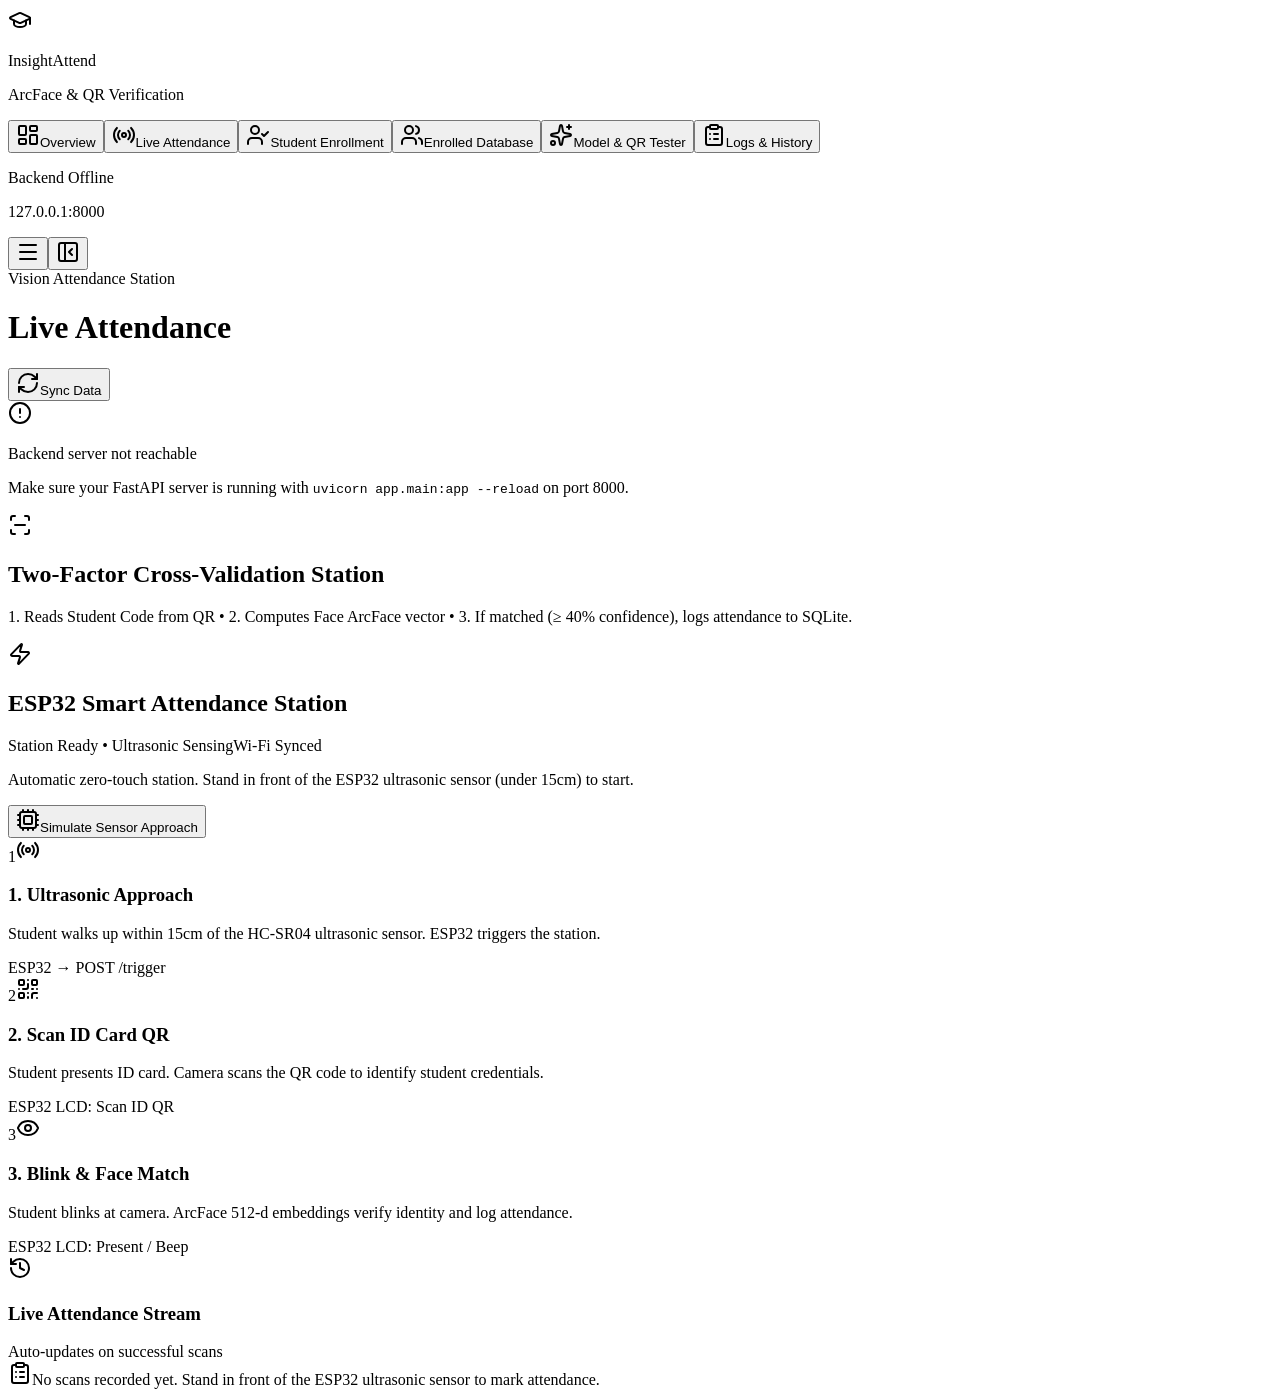
==== frontend/out/index.html @ 5195971c "feat: integrate adaptive EAR blink liveness, static frontend build, and 1-click client setup scripts" ====
<!DOCTYPE html><html lang="en"><head><meta charSet="utf-8"/><meta name="viewport" content="width=device-width, initial-scale=1"/><link rel="stylesheet" href="/_next/static/chunks/2d_xlxrnvyy0e.css" data-precedence="next"/><link rel="preload" as="script" fetchPriority="low" href="/_next/static/chunks/39uw0-oh-87x_.js"/><script src="/_next/static/chunks/0xwbuufmgflyh.js" async=""></script><script src="/_next/static/chunks/267b9cxmtinv3.js" async=""></script><script src="/_next/static/chunks/1gnjqw50-05hw.js" async=""></script><script src="/_next/static/chunks/turbopack-2h3srsbu0m0_3.js" async=""></script><script src="/_next/static/chunks/1vb_dd8q610lu.js" async="" crossorigin=""></script><script src="/_next/static/chunks/2a1bws665mj4n.js" async="" crossorigin=""></script><meta name="theme-color" content="white" media="(prefers-color-scheme: light)"/><meta name="theme-color" content="black" media="(prefers-color-scheme: dark)"/><meta name="color-scheme" content="light dark"/><title>Attendly — Smart Attendance Dashboard</title><meta name="description" content="A live attendance dashboard for connected IoT classroom devices."/><meta name="generator" content="v0.app"/><link rel="icon" href="/icon-light-32x32.png" media="(prefers-color-scheme: light)"/><link rel="icon" href="/icon-dark-32x32.png" media="(prefers-color-scheme: dark)"/><link rel="icon" href="/icon.svg" type="image/svg+xml"/><link rel="apple-touch-icon" href="/apple-icon.png"/><script src="/_next/static/chunks/0cz1d0mv5g_q7.js" noModule=""></script></head><body class="antialiased"><div hidden=""><!--$--><!--/$--></div><main class="min-h-screen bg-background text-foreground flex"><aside class="fixed inset-y-0 left-0 z-30 hidden flex-col border-r border-border bg-card transition-all duration-200 lg:flex w-64"><div class="flex h-20 items-center border-b border-border gap-3 px-6"><div class="flex size-10 shrink-0 items-center justify-center rounded-xl bg-primary text-primary-foreground shadow-sm"><svg xmlns="http://www.w3.org/2000/svg" width="24" height="24" viewBox="0 0 24 24" fill="none" stroke="currentColor" stroke-width="2" stroke-linecap="round" stroke-linejoin="round" class="lucide lucide-graduation-cap size-5" aria-hidden="true"><path d="M21.42 10.922a1 1 0 0 0-.019-1.838L12.83 5.18a2 2 0 0 0-1.66 0L2.6 9.08a1 1 0 0 0 0 1.832l8.57 3.908a2 2 0 0 0 1.66 0z"></path><path d="M22 10v6"></path><path d="M6 12.5V16a6 3 0 0 0 12 0v-3.5"></path></svg></div><div class="overflow-hidden"><p class="font-bold tracking-tight text-base leading-tight">InsightAttend</p><p class="text-[11px] text-muted-foreground font-medium">ArcFace &amp; QR Verification</p></div></div><nav class="flex flex-col gap-1.5 p-3 flex-1 overflow-y-auto" aria-label="Main navigation"><button class="flex items-center gap-3 rounded-lg px-3.5 py-3 text-sm font-medium transition-all  text-muted-foreground hover:bg-muted/80 hover:text-foreground"><svg xmlns="http://www.w3.org/2000/svg" width="24" height="24" viewBox="0 0 24 24" fill="none" stroke="currentColor" stroke-width="2" stroke-linecap="round" stroke-linejoin="round" class="lucide lucide-layout-dashboard size-4 shrink-0" aria-hidden="true"><rect width="7" height="9" x="3" y="3" rx="1"></rect><rect width="7" height="5" x="14" y="3" rx="1"></rect><rect width="7" height="9" x="14" y="12" rx="1"></rect><rect width="7" height="5" x="3" y="16" rx="1"></rect></svg><span>Overview</span></button><button class="flex items-center gap-3 rounded-lg px-3.5 py-3 text-sm font-medium transition-all  bg-primary text-primary-foreground shadow-sm"><svg xmlns="http://www.w3.org/2000/svg" width="24" height="24" viewBox="0 0 24 24" fill="none" stroke="currentColor" stroke-width="2" stroke-linecap="round" stroke-linejoin="round" class="lucide lucide-radio size-4 shrink-0" aria-hidden="true"><path d="M16.247 7.761a6 6 0 0 1 0 8.478"></path><path d="M19.075 4.933a10 10 0 0 1 0 14.134"></path><path d="M4.925 19.067a10 10 0 0 1 0-14.134"></path><path d="M7.753 16.239a6 6 0 0 1 0-8.478"></path><circle cx="12" cy="12" r="2"></circle></svg><span>Live Attendance</span></button><button class="flex items-center gap-3 rounded-lg px-3.5 py-3 text-sm font-medium transition-all  text-muted-foreground hover:bg-muted/80 hover:text-foreground"><svg xmlns="http://www.w3.org/2000/svg" width="24" height="24" viewBox="0 0 24 24" fill="none" stroke="currentColor" stroke-width="2" stroke-linecap="round" stroke-linejoin="round" class="lucide lucide-user-check size-4 shrink-0" aria-hidden="true"><path d="m16 11 2 2 4-4"></path><path d="M16 21v-2a4 4 0 0 0-4-4H6a4 4 0 0 0-4 4v2"></path><circle cx="9" cy="7" r="4"></circle></svg><span>Student Enrollment</span></button><button class="flex items-center gap-3 rounded-lg px-3.5 py-3 text-sm font-medium transition-all  text-muted-foreground hover:bg-muted/80 hover:text-foreground"><svg xmlns="http://www.w3.org/2000/svg" width="24" height="24" viewBox="0 0 24 24" fill="none" stroke="currentColor" stroke-width="2" stroke-linecap="round" stroke-linejoin="round" class="lucide lucide-users size-4 shrink-0" aria-hidden="true"><path d="M16 21v-2a4 4 0 0 0-4-4H6a4 4 0 0 0-4 4v2"></path><path d="M16 3.128a4 4 0 0 1 0 7.744"></path><path d="M22 21v-2a4 4 0 0 0-3-3.87"></path><circle cx="9" cy="7" r="4"></circle></svg><span>Enrolled Database</span></button><button class="flex items-center gap-3 rounded-lg px-3.5 py-3 text-sm font-medium transition-all  text-muted-foreground hover:bg-muted/80 hover:text-foreground"><svg xmlns="http://www.w3.org/2000/svg" width="24" height="24" viewBox="0 0 24 24" fill="none" stroke="currentColor" stroke-width="2" stroke-linecap="round" stroke-linejoin="round" class="lucide lucide-sparkles size-4 shrink-0" aria-hidden="true"><path d="M11.017 2.814a1 1 0 0 1 1.966 0l1.051 5.558a2 2 0 0 0 1.594 1.594l5.558 1.051a1 1 0 0 1 0 1.966l-5.558 1.051a2 2 0 0 0-1.594 1.594l-1.051 5.558a1 1 0 0 1-1.966 0l-1.051-5.558a2 2 0 0 0-1.594-1.594l-5.558-1.051a1 1 0 0 1 0-1.966l5.558-1.051a2 2 0 0 0 1.594-1.594z"></path><path d="M20 2v4"></path><path d="M22 4h-4"></path><circle cx="4" cy="20" r="2"></circle></svg><span>Model &amp; QR Tester</span></button><button class="flex items-center gap-3 rounded-lg px-3.5 py-3 text-sm font-medium transition-all  text-muted-foreground hover:bg-muted/80 hover:text-foreground"><svg xmlns="http://www.w3.org/2000/svg" width="24" height="24" viewBox="0 0 24 24" fill="none" stroke="currentColor" stroke-width="2" stroke-linecap="round" stroke-linejoin="round" class="lucide lucide-clipboard-list size-4 shrink-0" aria-hidden="true"><rect width="8" height="4" x="8" y="2" rx="1" ry="1"></rect><path d="M16 4h2a2 2 0 0 1 2 2v14a2 2 0 0 1-2 2H6a2 2 0 0 1-2-2V6a2 2 0 0 1 2-2h2"></path><path d="M12 11h4"></path><path d="M12 16h4"></path><path d="M8 11h.01"></path><path d="M8 16h.01"></path></svg><span>Logs &amp; History</span></button></nav><div class="p-3 border-t border-border mt-auto flex flex-col gap-3"><div class="flex items-center gap-3 px-2 py-1"><div class="size-2.5 rounded-full bg-rose-500"></div><div class="text-xs"><p class="font-semibold">Backend Offline</p><p class="text-muted-foreground text-[10px]">127.0.0.1:8000</p></div></div></div></aside><div class="flex-1 flex flex-col min-w-0 transition-all duration-200 lg:pl-64"><header class="sticky top-0 z-20 flex h-20 items-center justify-between border-b border-border bg-background/90 px-5 backdrop-blur-md md:px-8"><div class="flex items-center gap-3"><button class="lg:hidden p-2 rounded-md hover:bg-muted" aria-label="Open menu"><svg xmlns="http://www.w3.org/2000/svg" width="24" height="24" viewBox="0 0 24 24" fill="none" stroke="currentColor" stroke-width="2" stroke-linecap="round" stroke-linejoin="round" class="lucide lucide-menu size-5" aria-hidden="true"><path d="M4 5h16"></path><path d="M4 12h16"></path><path d="M4 19h16"></path></svg></button><button class="hidden lg:inline-flex p-2 rounded-md text-muted-foreground hover:text-foreground hover:bg-muted" aria-label="Collapse sidebar"><svg xmlns="http://www.w3.org/2000/svg" width="24" height="24" viewBox="0 0 24 24" fill="none" stroke="currentColor" stroke-width="2" stroke-linecap="round" stroke-linejoin="round" class="lucide lucide-panel-left-close size-5" aria-hidden="true"><rect width="18" height="18" x="3" y="3" rx="2"></rect><path d="M9 3v18"></path><path d="m16 15-3-3 3-3"></path></svg></button><div><span class="text-[11px] font-semibold uppercase tracking-wider text-muted-foreground">Vision Attendance Station</span><h1 class="text-lg font-bold tracking-tight">Live Attendance</h1></div></div><div class="flex items-center gap-3"><button class="inline-flex items-center gap-2 rounded-lg border border-border bg-card px-3.5 py-2 text-xs font-medium text-foreground shadow-sm hover:bg-muted transition-colors disabled:opacity-50"><svg xmlns="http://www.w3.org/2000/svg" width="24" height="24" viewBox="0 0 24 24" fill="none" stroke="currentColor" stroke-width="2" stroke-linecap="round" stroke-linejoin="round" class="lucide lucide-refresh-cw size-3.5" aria-hidden="true"><path d="M3 12a9 9 0 0 1 9-9 9.75 9.75 0 0 1 6.74 2.74L21 8"></path><path d="M21 3v5h-5"></path><path d="M21 12a9 9 0 0 1-9 9 9.75 9.75 0 0 1-6.74-2.74L3 16"></path><path d="M8 16H3v5"></path></svg><span class="hidden sm:inline">Sync Data</span></button></div></header><div class="p-5 md:p-8 max-w-7xl w-full mx-auto space-y-6"><div class="rounded-xl border border-amber-500/30 bg-amber-500/10 p-4 text-amber-900 dark:text-amber-200 flex items-start gap-3"><svg xmlns="http://www.w3.org/2000/svg" width="24" height="24" viewBox="0 0 24 24" fill="none" stroke="currentColor" stroke-width="2" stroke-linecap="round" stroke-linejoin="round" class="lucide lucide-circle-alert size-5 shrink-0 mt-0.5" aria-hidden="true"><circle cx="12" cy="12" r="10"></circle><line x1="12" x2="12" y1="8" y2="12"></line><line x1="12" x2="12.01" y1="16" y2="16"></line></svg><div class="text-sm"><p class="font-semibold">Backend server not reachable</p><p class="text-xs mt-1 text-muted-foreground">Make sure your FastAPI server is running with <code class="font-mono bg-muted/60 px-1 py-0.5 rounded">uvicorn app.main:app --reload</code> on port 8000.</p></div></div><div class="space-y-6"><div class="rounded-2xl border border-primary/20 bg-primary/5 p-4 flex items-center justify-between gap-4"><div class="flex items-center gap-3"><div class="flex size-9 shrink-0 items-center justify-center rounded-xl bg-primary text-primary-foreground"><svg xmlns="http://www.w3.org/2000/svg" width="24" height="24" viewBox="0 0 24 24" fill="none" stroke="currentColor" stroke-width="2" stroke-linecap="round" stroke-linejoin="round" class="lucide lucide-scan-line size-5" aria-hidden="true"><path d="M3 7V5a2 2 0 0 1 2-2h2"></path><path d="M17 3h2a2 2 0 0 1 2 2v2"></path><path d="M21 17v2a2 2 0 0 1-2 2h-2"></path><path d="M7 21H5a2 2 0 0 1-2-2v-2"></path><path d="M7 12h10"></path></svg></div><div><h2 class="text-sm font-bold">Two-Factor Cross-Validation Station</h2><p class="text-xs text-muted-foreground">1. Reads Student Code from QR • 2. Computes Face ArcFace vector • 3. If matched (≥ 40% confidence), logs attendance to SQLite.</p></div></div></div><div class="space-y-6"><div class="rounded-3xl border transition-all duration-300 overflow-hidden border-border bg-card/80 shadow-md backdrop-blur-sm"><div class="p-6 border-b border-border/70 flex flex-col md:flex-row md:items-center justify-between gap-4"><div class="flex items-center gap-3.5"><div class="flex size-12 shrink-0 items-center justify-center rounded-2xl transition-all shadow-md bg-primary/10 text-primary"><svg xmlns="http://www.w3.org/2000/svg" width="24" height="24" viewBox="0 0 24 24" fill="none" stroke="currentColor" stroke-width="2" stroke-linecap="round" stroke-linejoin="round" class="lucide lucide-zap size-6 text-primary" aria-hidden="true"><path d="M4 14a1 1 0 0 1-.78-1.63l9.9-10.2a.5.5 0 0 1 .86.46l-1.92 6.02A1 1 0 0 0 13 10h7a1 1 0 0 1 .78 1.63l-9.9 10.2a.5.5 0 0 1-.86-.46l1.92-6.02A1 1 0 0 0 11 14z"></path></svg></div><div><div class="flex flex-wrap items-center gap-2"><h2 class="text-base font-bold tracking-tight text-foreground">ESP32 Smart Attendance Station</h2><span class="inline-flex items-center gap-1.5 px-2.5 py-0.5 rounded-full text-[11px] font-semibold border transition-all bg-emerald-500/10 text-emerald-600 dark:text-emerald-400 border-emerald-500/20"><span class="size-2 rounded-full bg-emerald-500"></span>Station Ready • Ultrasonic Sensing</span><span class="inline-flex items-center gap-1 px-2 py-0.5 rounded-full text-[10px] font-medium bg-muted text-muted-foreground border border-border"><span class="size-1.5 rounded-full bg-emerald-500"></span>Wi-Fi Synced</span></div><p class="text-xs text-muted-foreground mt-1">Automatic zero-touch station. Stand in front of the ESP32 ultrasonic sensor (under 15cm) to start.</p></div></div><div class="flex items-center gap-2.5 self-start md:self-center"><button type="button" class="inline-flex items-center gap-2 rounded-xl bg-primary text-primary-foreground hover:bg-primary/90 px-4 py-2 text-xs font-semibold shadow-md transition-all disabled:opacity-50 cursor-pointer" title="Test the entire hardware-triggered flow without physical hardware"><svg xmlns="http://www.w3.org/2000/svg" width="24" height="24" viewBox="0 0 24 24" fill="none" stroke="currentColor" stroke-width="2" stroke-linecap="round" stroke-linejoin="round" class="lucide lucide-cpu size-3.5" aria-hidden="true"><path d="M12 20v2"></path><path d="M12 2v2"></path><path d="M17 20v2"></path><path d="M17 2v2"></path><path d="M2 12h2"></path><path d="M2 17h2"></path><path d="M2 7h2"></path><path d="M20 12h2"></path><path d="M20 17h2"></path><path d="M20 7h2"></path><path d="M7 20v2"></path><path d="M7 2v2"></path><rect x="4" y="4" width="16" height="16" rx="2"></rect><rect x="8" y="8" width="8" height="8" rx="1"></rect></svg>Simulate Sensor Approach</button></div></div><div class="p-6 space-y-6"><div class="grid grid-cols-1 md:grid-cols-3 gap-4"><div class="rounded-2xl border border-border/80 bg-background/50 p-4.5 flex flex-col justify-between space-y-3 hover:border-primary/40 transition-colors"><div class="flex items-center justify-between"><span class="size-7 rounded-xl bg-primary/10 text-primary font-bold text-xs flex items-center justify-center">1</span><svg xmlns="http://www.w3.org/2000/svg" width="24" height="24" viewBox="0 0 24 24" fill="none" stroke="currentColor" stroke-width="2" stroke-linecap="round" stroke-linejoin="round" class="lucide lucide-radio size-4 text-muted-foreground" aria-hidden="true"><path d="M16.247 7.761a6 6 0 0 1 0 8.478"></path><path d="M19.075 4.933a10 10 0 0 1 0 14.134"></path><path d="M4.925 19.067a10 10 0 0 1 0-14.134"></path><path d="M7.753 16.239a6 6 0 0 1 0-8.478"></path><circle cx="12" cy="12" r="2"></circle></svg></div><div><h3 class="font-bold text-sm text-foreground">1. Ultrasonic Approach</h3><p class="text-xs text-muted-foreground mt-1 leading-relaxed">Student walks up within 15cm of the HC-SR04 ultrasonic sensor. ESP32 triggers the station.</p></div><div class="text-[11px] font-mono text-muted-foreground pt-1 border-t border-border/50">ESP32 → POST /trigger</div></div><div class="rounded-2xl border border-border/80 bg-background/50 p-4.5 flex flex-col justify-between space-y-3 hover:border-amber-500/40 transition-colors"><div class="flex items-center justify-between"><span class="size-7 rounded-xl bg-amber-500/15 text-amber-600 dark:text-amber-400 font-bold text-xs flex items-center justify-center">2</span><svg xmlns="http://www.w3.org/2000/svg" width="24" height="24" viewBox="0 0 24 24" fill="none" stroke="currentColor" stroke-width="2" stroke-linecap="round" stroke-linejoin="round" class="lucide lucide-qr-code size-4 text-muted-foreground" aria-hidden="true"><rect width="5" height="5" x="3" y="3" rx="1"></rect><rect width="5" height="5" x="16" y="3" rx="1"></rect><rect width="5" height="5" x="3" y="16" rx="1"></rect><path d="M21 16h-3a2 2 0 0 0-2 2v3"></path><path d="M21 21v.01"></path><path d="M12 7v3a2 2 0 0 1-2 2H7"></path><path d="M3 12h.01"></path><path d="M12 3h.01"></path><path d="M12 16v.01"></path><path d="M16 12h1"></path><path d="M21 12v.01"></path><path d="M12 21v-1"></path></svg></div><div><h3 class="font-bold text-sm text-foreground">2. Scan ID Card QR</h3><p class="text-xs text-muted-foreground mt-1 leading-relaxed">Student presents ID card. Camera scans the QR code to identify student credentials.</p></div><div class="text-[11px] font-mono text-muted-foreground pt-1 border-t border-border/50">ESP32 LCD: Scan ID QR</div></div><div class="rounded-2xl border border-border/80 bg-background/50 p-4.5 flex flex-col justify-between space-y-3 hover:border-sky-500/40 transition-colors"><div class="flex items-center justify-between"><span class="size-7 rounded-xl bg-sky-500/15 text-sky-600 dark:text-sky-400 font-bold text-xs flex items-center justify-center">3</span><svg xmlns="http://www.w3.org/2000/svg" width="24" height="24" viewBox="0 0 24 24" fill="none" stroke="currentColor" stroke-width="2" stroke-linecap="round" stroke-linejoin="round" class="lucide lucide-eye size-4 text-muted-foreground" aria-hidden="true"><path d="M2.062 12.348a1 1 0 0 1 0-.696 10.75 10.75 0 0 1 19.876 0 1 1 0 0 1 0 .696 10.75 10.75 0 0 1-19.876 0"></path><circle cx="12" cy="12" r="3"></circle></svg></div><div><h3 class="font-bold text-sm text-foreground">3. Blink &amp; Face Match</h3><p class="text-xs text-muted-foreground mt-1 leading-relaxed">Student blinks at camera. ArcFace 512-d embeddings verify identity and log attendance.</p></div><div class="text-[11px] font-mono text-muted-foreground pt-1 border-t border-border/50">ESP32 LCD: Present / Beep</div></div></div></div></div></div><div class="rounded-2xl border border-border bg-card p-5 shadow-sm space-y-4"><div class="flex items-center justify-between border-b border-border pb-3"><div class="flex items-center gap-2"><svg xmlns="http://www.w3.org/2000/svg" width="24" height="24" viewBox="0 0 24 24" fill="none" stroke="currentColor" stroke-width="2" stroke-linecap="round" stroke-linejoin="round" class="lucide lucide-history size-4 text-primary" aria-hidden="true"><path d="M3 12a9 9 0 1 0 9-9 9.75 9.75 0 0 0-6.74 2.74L3 8"></path><path d="M3 3v5h5"></path><path d="M12 7v5l4 2"></path></svg><h3 class="font-bold text-base">Live Attendance Stream</h3></div><span class="text-xs text-muted-foreground">Auto-updates on successful scans</span></div><div class="py-8 text-center text-sm text-muted-foreground"><svg xmlns="http://www.w3.org/2000/svg" width="24" height="24" viewBox="0 0 24 24" fill="none" stroke="currentColor" stroke-width="2" stroke-linecap="round" stroke-linejoin="round" class="lucide lucide-clipboard-list size-8 mx-auto mb-2 opacity-30" aria-hidden="true"><rect width="8" height="4" x="8" y="2" rx="1" ry="1"></rect><path d="M16 4h2a2 2 0 0 1 2 2v14a2 2 0 0 1-2 2H6a2 2 0 0 1-2-2V6a2 2 0 0 1 2-2h2"></path><path d="M12 11h4"></path><path d="M12 16h4"></path><path d="M8 11h.01"></path><path d="M8 16h.01"></path></svg>No scans recorded yet. Stand in front of the ESP32 ultrasonic sensor to mark attendance.</div></div></div></div></div></main><!--$--><!--/$--><!--$!--><template data-dgst="BAILOUT_TO_CLIENT_SIDE_RENDERING"></template><!--/$--><script src="/_next/static/chunks/39uw0-oh-87x_.js" id="_R_" async=""></script><script>(self.__next_f=self.__next_f||[]).push([0])</script><script>self.__next_f.push([1,"1:\"$Sreact.fragment\"\n2:I[32313,[\"/_next/static/chunks/1vb_dd8q610lu.js\"],\"default\"]\n3:I[80883,[\"/_next/static/chunks/1vb_dd8q610lu.js\"],\"default\"]\n4:I[21118,[\"/_next/static/chunks/1vb_dd8q610lu.js\"],\"Analytics\"]\n5:I[75896,[\"/_next/static/chunks/1vb_dd8q610lu.js\"],\"ClientPageRoot\"]\n6:I[31713,[\"/_next/static/chunks/1vb_dd8q610lu.js\",\"/_next/static/chunks/2a1bws665mj4n.js\"],\"default\"]\n9:I[12470,[\"/_next/static/chunks/1vb_dd8q610lu.js\"],\"OutletBoundary\"]\na:\"$Sreact.suspense\"\nc:I[12470,[\"/_next/static/chunks/1vb_dd8q610lu.js\"],\"ViewportBoundary\"]\ne:I[12470,[\"/_next/static/chunks/1vb_dd8q610lu.js\"],\"MetadataBoundary\"]\n10:I[8897,[\"/_next/static/chunks/1vb_dd8q610lu.js\"],\"default\",1]\n:HL[\"/_next/static/chunks/2d_xlxrnvyy0e.css\",\"style\"]\n0:{\"P\":null,\"c\":[\"\",\"\"],\"q\":\"\",\"i\":false,\"f\":[[[\"\",{\"children\":[\"__PAGE__\",{},\"$undefined\",\"$undefined\",4608]},\"$undefined\",\"$undefined\",4624],[[\"$\",\"$1\",\"c\",{\"children\":[[[\"$\",\"link\",\"0\",{\"rel\":\"stylesheet\",\"href\":\"/_next/static/chunks/2d_xlxrnvyy0e.css\",\"precedence\":\"next\",\"crossOrigin\":\"$undefined\",\"nonce\":\"$undefined\"}],[\"$\",\"script\",\"script-0\",{\"src\":\"/_next/static/chunks/1vb_dd8q610lu.js\",\"async\":true,\"nonce\":\"$undefined\"}]],[\"$\",\"html\",null,{\"lang\":\"en\",\"children\":[\"$\",\"body\",null,{\"className\":\"antialiased\",\"children\":[[\"$\",\"$L2\",null,{\"parallelRouterKey\":\"children\",\"error\":\"$undefined\",\"errorStyles\":\"$undefined\",\"errorScripts\":\"$undefined\",\"template\":[\"$\",\"$L3\",null,{}],\"templateStyles\":\"$undefined\",\"templateScripts\":\"$undefined\",\"notFound\":[[[\"$\",\"title\",null,{\"children\":\"404: This page could not be found.\"}],[\"$\",\"div\",null,{\"style\":{\"fontFamily\":\"system-ui,\\\"Segoe UI\\\",Roboto,Helvetica,Arial,sans-serif,\\\"Apple Color Emoji\\\",\\\"Segoe UI Emoji\\\"\",\"height\":\"100vh\",\"textAlign\":\"center\",\"display\":\"flex\",\"flexDirection\":\"column\",\"alignItems\":\"center\",\"justifyContent\":\"center\"},\"children\":[\"$\",\"div\",null,{\"children\":[[\"$\",\"style\",null,{\"dangerouslySetInnerHTML\":{\"__html\":\"body{color:#000;background:#fff;margin:0}.next-error-h1{border-right:1px solid rgba(0,0,0,.3)}@media (prefers-color-scheme:dark){body{color:#fff;background:#000}.next-error-h1{border-right:1px solid rgba(255,255,255,.3)}}\"}}],[\"$\",\"h1\",null,{\"className\":\"next-error-h1\",\"style\":{\"display\":\"inline-block\",\"margin\":\"0 20px 0 0\",\"padding\":\"0 23px 0 0\",\"fontSize\":24,\"fontWeight\":500,\"verticalAlign\":\"top\",\"lineHeight\":\"49px\"},\"children\":404}],[\"$\",\"div\",null,{\"style\":{\"display\":\"inline-block\"},\"children\":[\"$\",\"h2\",null,{\"style\":{\"fontSize\":14,\"fontWeight\":400,\"lineHeight\":\"49px\",\"margin\":0},\"children\":\"This page could not be found.\"}]}]]}]}]],[]],\"forbidden\":\"$undefined\",\"unauthorized\":\"$undefined\"}],[\"$\",\"$L4\",null,{}]]}]}]]}],{\"children\":[[\"$\",\"$1\",\"c\",{\"children\":[[\"$\",\"$L5\",null,{\"Component\":\"$6\",\"serverProvidedParams\":{\"searchParams\":{},\"params\":{},\"promises\":[\"$@7\",\"$@8\"]}}],[[\"$\",\"script\",\"script-0\",{\"src\":\"/_next/static/chunks/2a1bws665mj4n.js\",\"async\":true,\"nonce\":\"$undefined\"}]],[\"$\",\"$L9\",null,{\"children\":[\"$\",\"$a\",null,{\"name\":\"Next.MetadataOutlet\",\"children\":\"$@b\"}]}]]}],{},null,false,null]},null,false,null],[\"$\",\"$1\",\"h\",{\"children\":[null,[\"$\",\"$Lc\",null,{\"children\":\"$Ld\"}],[\"$\",\"div\",null,{\"hidden\":true,\"children\":[\"$\",\"$Le\",null,{\"children\":[\"$\",\"$a\",null,{\"name\":\"Next.Metadata\",\"children\":\"$Lf\"}]}]}],null]}],false]],\"m\":\"$undefined\",\"G\":[\"$10\",[[\"$\",\"link\",\"0\",{\"rel\":\"stylesheet\",\"href\":\"/_next/static/chunks/2d_xlxrnvyy0e.css\",\"precedence\":\"next\",\"crossOrigin\":\"$undefined\",\"nonce\":\"$undefined\"}]]],\"S\":true,\"h\":null,\"r\":\"$undefined\",\"s\":\"$undefined\",\"a\":\"$undefined\",\"l\":\"$undefined\",\"p\":\"$undefined\",\"d\":\"$undefined\",\"b\":\"jjYI1gk77tThi8M18HnJO\"}\n7:{}\n8:\"$0:f:0:1:1:children:0:props:children:0:props:serverProvidedParams:params\"\nd:[[\"$\",\"meta\",\"0\",{\"charSet\":\"utf-8\"}],[\"$\",\"meta\",\"1\",{\"name\":\"viewport\",\"content\":\"width=device-width, initial-scale=1\"}],[\"$\",\"meta\",\"2\",{\"name\":\"theme-color\",\"content\":\"white\",\"media\":\"(prefers-color-scheme: light)\"}],[\"$\",\"meta\",\"3\",{\"name\":\"theme-color\",\"content\":\"black\",\"media\":\"(prefers-color-scheme: dark)\"}],[\"$\",\"meta\",\"4\",{\"name\":\"color-scheme\",\"content\":\"light dark\"}]]\n11:I[61844,[\"/_next/static/chunks/1vb_dd8q610lu.js\"],\"IconMark\"]\nb:null\nf:[[\"$\",\"title\",\"0\",{\"children\":\"Attendly — Smart Attendance Dashboard\"}],[\"$\",\"meta\",\"1\",{\"name\":\"description\",\"content\":\"A live attendance dashboard for connected IoT classroom devices.\"}],[\"$\",\"meta\",\"2\",{\"name\":\"generator\",\"content\":\"v0.app\"}],[\"$\",\"link\",\"3\",{\"rel\":\"icon\",\"href\":\"/icon-light-32x32.png\",\"media\":\"(prefers-color-scheme: light)\"}],[\"$\",\"link\",\"4\",{\"rel\":\"icon\",\"href\":\"/icon-dark-32x32.png\",\"media\":\"(prefers-color-scheme: dark)\"}],[\"$\",\"link\",\"5\",{\"rel\":\"icon\",\"href\":\"/icon.svg\",\"type\":\"image/svg+xml\"}],[\"$\",\"link\",\"6\",{\"rel\":\"apple-touch-icon\",\"href\":\"/apple-icon.png\"}],[\"$\",\"$L11\",\"7\",{}]]\n"])</script></body></html>
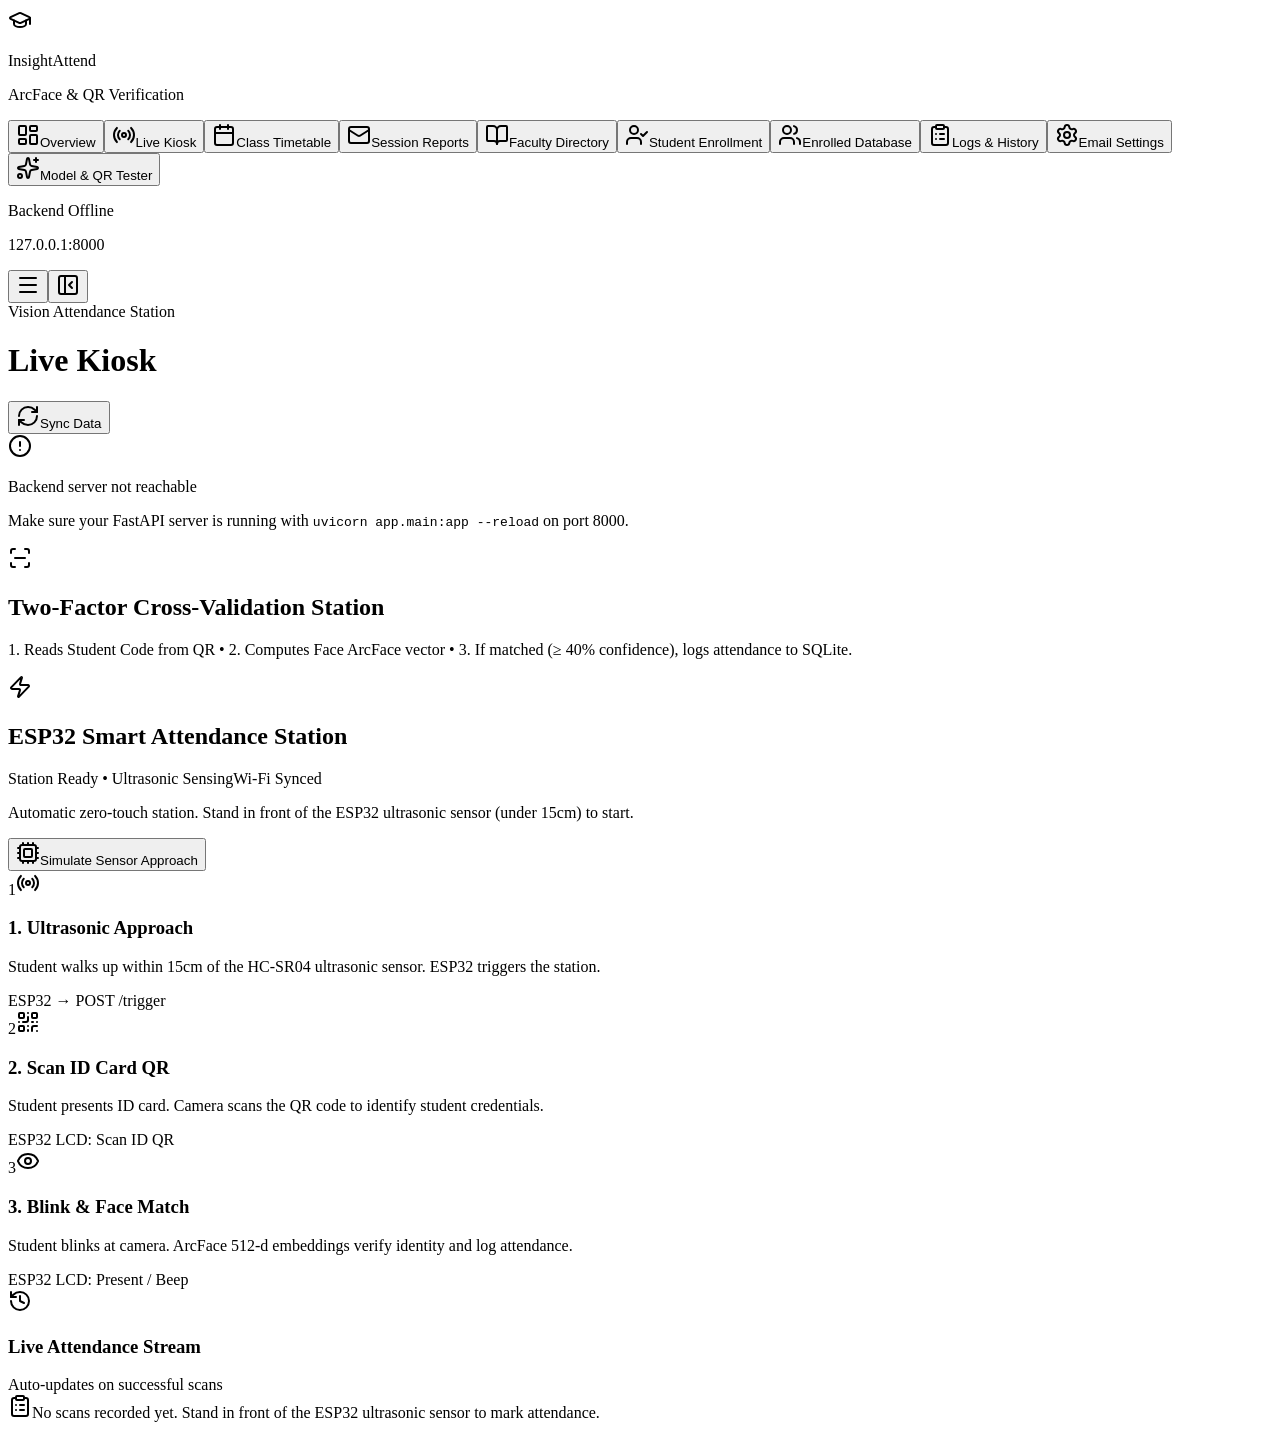
==== commit 7c54543d: "feat: add class timetable, dynamic cutoff window, teacher email reports, and update.bat" ====
--- a/frontend/out/index.html
+++ b/frontend/out/index.html
@@ -1 +1 @@
-<!DOCTYPE html><html lang="en"><head><meta charSet="utf-8"/><meta name="viewport" content="width=device-width, initial-scale=1"/><link rel="stylesheet" href="/_next/static/chunks/2d_xlxrnvyy0e.css" data-precedence="next"/><link rel="preload" as="script" fetchPriority="low" href="/_next/static/chunks/39uw0-oh-87x_.js"/><script src="/_next/static/chunks/0xwbuufmgflyh.js" async=""></script><script src="/_next/static/chunks/267b9cxmtinv3.js" async=""></script><script src="/_next/static/chunks/1gnjqw50-05hw.js" async=""></script><script src="/_next/static/chunks/turbopack-2h3srsbu0m0_3.js" async=""></script><script src="/_next/static/chunks/1vb_dd8q610lu.js" async="" crossorigin=""></script><script src="/_next/static/chunks/2a1bws665mj4n.js" async="" crossorigin=""></script><meta name="theme-color" content="white" media="(prefers-color-scheme: light)"/><meta name="theme-color" content="black" media="(prefers-color-scheme: dark)"/><meta name="color-scheme" content="light dark"/><title>Attendly — Smart Attendance Dashboard</title><meta name="description" content="A live attendance dashboard for connected IoT classroom devices."/><meta name="generator" content="v0.app"/><link rel="icon" href="/icon-light-32x32.png" media="(prefers-color-scheme: light)"/><link rel="icon" href="/icon-dark-32x32.png" media="(prefers-color-scheme: dark)"/><link rel="icon" href="/icon.svg" type="image/svg+xml"/><link rel="apple-touch-icon" href="/apple-icon.png"/><script src="/_next/static/chunks/0cz1d0mv5g_q7.js" noModule=""></script></head><body class="antialiased"><div hidden=""><!--$--><!--/$--></div><main class="min-h-screen bg-background text-foreground flex"><aside class="fixed inset-y-0 left-0 z-30 hidden flex-col border-r border-border bg-card transition-all duration-200 lg:flex w-64"><div class="flex h-20 items-center border-b border-border gap-3 px-6"><div class="flex size-10 shrink-0 items-center justify-center rounded-xl bg-primary text-primary-foreground shadow-sm"><svg xmlns="http://www.w3.org/2000/svg" width="24" height="24" viewBox="0 0 24 24" fill="none" stroke="currentColor" stroke-width="2" stroke-linecap="round" stroke-linejoin="round" class="lucide lucide-graduation-cap size-5" aria-hidden="true"><path d="M21.42 10.922a1 1 0 0 0-.019-1.838L12.83 5.18a2 2 0 0 0-1.66 0L2.6 9.08a1 1 0 0 0 0 1.832l8.57 3.908a2 2 0 0 0 1.66 0z"></path><path d="M22 10v6"></path><path d="M6 12.5V16a6 3 0 0 0 12 0v-3.5"></path></svg></div><div class="overflow-hidden"><p class="font-bold tracking-tight text-base leading-tight">InsightAttend</p><p class="text-[11px] text-muted-foreground font-medium">ArcFace &amp; QR Verification</p></div></div><nav class="flex flex-col gap-1.5 p-3 flex-1 overflow-y-auto" aria-label="Main navigation"><button class="flex items-center gap-3 rounded-lg px-3.5 py-3 text-sm font-medium transition-all  text-muted-foreground hover:bg-muted/80 hover:text-foreground"><svg xmlns="http://www.w3.org/2000/svg" width="24" height="24" viewBox="0 0 24 24" fill="none" stroke="currentColor" stroke-width="2" stroke-linecap="round" stroke-linejoin="round" class="lucide lucide-layout-dashboard size-4 shrink-0" aria-hidden="true"><rect width="7" height="9" x="3" y="3" rx="1"></rect><rect width="7" height="5" x="14" y="3" rx="1"></rect><rect width="7" height="9" x="14" y="12" rx="1"></rect><rect width="7" height="5" x="3" y="16" rx="1"></rect></svg><span>Overview</span></button><button class="flex items-center gap-3 rounded-lg px-3.5 py-3 text-sm font-medium transition-all  bg-primary text-primary-foreground shadow-sm"><svg xmlns="http://www.w3.org/2000/svg" width="24" height="24" viewBox="0 0 24 24" fill="none" stroke="currentColor" stroke-width="2" stroke-linecap="round" stroke-linejoin="round" class="lucide lucide-radio size-4 shrink-0" aria-hidden="true"><path d="M16.247 7.761a6 6 0 0 1 0 8.478"></path><path d="M19.075 4.933a10 10 0 0 1 0 14.134"></path><path d="M4.925 19.067a10 10 0 0 1 0-14.134"></path><path d="M7.753 16.239a6 6 0 0 1 0-8.478"></path><circle cx="12" cy="12" r="2"></circle></svg><span>Live Attendance</span></button><button class="flex items-center gap-3 rounded-lg px-3.5 py-3 text-sm font-medium transition-all  text-muted-foreground hover:bg-muted/80 hover:text-foreground"><svg xmlns="http://www.w3.org/2000/svg" width="24" height="24" viewBox="0 0 24 24" fill="none" stroke="currentColor" stroke-width="2" stroke-linecap="round" stroke-linejoin="round" class="lucide lucide-user-check size-4 shrink-0" aria-hidden="true"><path d="m16 11 2 2 4-4"></path><path d="M16 21v-2a4 4 0 0 0-4-4H6a4 4 0 0 0-4 4v2"></path><circle cx="9" cy="7" r="4"></circle></svg><span>Student Enrollment</span></button><button class="flex items-center gap-3 rounded-lg px-3.5 py-3 text-sm font-medium transition-all  text-muted-foreground hover:bg-muted/80 hover:text-foreground"><svg xmlns="http://www.w3.org/2000/svg" width="24" height="24" viewBox="0 0 24 24" fill="none" stroke="currentColor" stroke-width="2" stroke-linecap="round" stroke-linejoin="round" class="lucide lucide-users size-4 shrink-0" aria-hidden="true"><path d="M16 21v-2a4 4 0 0 0-4-4H6a4 4 0 0 0-4 4v2"></path><path d="M16 3.128a4 4 0 0 1 0 7.744"></path><path d="M22 21v-2a4 4 0 0 0-3-3.87"></path><circle cx="9" cy="7" r="4"></circle></svg><span>Enrolled Database</span></button><button class="flex items-center gap-3 rounded-lg px-3.5 py-3 text-sm font-medium transition-all  text-muted-foreground hover:bg-muted/80 hover:text-foreground"><svg xmlns="http://www.w3.org/2000/svg" width="24" height="24" viewBox="0 0 24 24" fill="none" stroke="currentColor" stroke-width="2" stroke-linecap="round" stroke-linejoin="round" class="lucide lucide-sparkles size-4 shrink-0" aria-hidden="true"><path d="M11.017 2.814a1 1 0 0 1 1.966 0l1.051 5.558a2 2 0 0 0 1.594 1.594l5.558 1.051a1 1 0 0 1 0 1.966l-5.558 1.051a2 2 0 0 0-1.594 1.594l-1.051 5.558a1 1 0 0 1-1.966 0l-1.051-5.558a2 2 0 0 0-1.594-1.594l-5.558-1.051a1 1 0 0 1 0-1.966l5.558-1.051a2 2 0 0 0 1.594-1.594z"></path><path d="M20 2v4"></path><path d="M22 4h-4"></path><circle cx="4" cy="20" r="2"></circle></svg><span>Model &amp; QR Tester</span></button><button class="flex items-center gap-3 rounded-lg px-3.5 py-3 text-sm font-medium transition-all  text-muted-foreground hover:bg-muted/80 hover:text-foreground"><svg xmlns="http://www.w3.org/2000/svg" width="24" height="24" viewBox="0 0 24 24" fill="none" stroke="currentColor" stroke-width="2" stroke-linecap="round" stroke-linejoin="round" class="lucide lucide-clipboard-list size-4 shrink-0" aria-hidden="true"><rect width="8" height="4" x="8" y="2" rx="1" ry="1"></rect><path d="M16 4h2a2 2 0 0 1 2 2v14a2 2 0 0 1-2 2H6a2 2 0 0 1-2-2V6a2 2 0 0 1 2-2h2"></path><path d="M12 11h4"></path><path d="M12 16h4"></path><path d="M8 11h.01"></path><path d="M8 16h.01"></path></svg><span>Logs &amp; History</span></button></nav><div class="p-3 border-t border-border mt-auto flex flex-col gap-3"><div class="flex items-center gap-3 px-2 py-1"><div class="size-2.5 rounded-full bg-rose-500"></div><div class="text-xs"><p class="font-semibold">Backend Offline</p><p class="text-muted-foreground text-[10px]">127.0.0.1:8000</p></div></div></div></aside><div class="flex-1 flex flex-col min-w-0 transition-all duration-200 lg:pl-64"><header class="sticky top-0 z-20 flex h-20 items-center justify-between border-b border-border bg-background/90 px-5 backdrop-blur-md md:px-8"><div class="flex items-center gap-3"><button class="lg:hidden p-2 rounded-md hover:bg-muted" aria-label="Open menu"><svg xmlns="http://www.w3.org/2000/svg" width="24" height="24" viewBox="0 0 24 24" fill="none" stroke="currentColor" stroke-width="2" stroke-linecap="round" stroke-linejoin="round" class="lucide lucide-menu size-5" aria-hidden="true"><path d="M4 5h16"></path><path d="M4 12h16"></path><path d="M4 19h16"></path></svg></button><button class="hidden lg:inline-flex p-2 rounded-md text-muted-foreground hover:text-foreground hover:bg-muted" aria-label="Collapse sidebar"><svg xmlns="http://www.w3.org/2000/svg" width="24" height="24" viewBox="0 0 24 24" fill="none" stroke="currentColor" stroke-width="2" stroke-linecap="round" stroke-linejoin="round" class="lucide lucide-panel-left-close size-5" aria-hidden="true"><rect width="18" height="18" x="3" y="3" rx="2"></rect><path d="M9 3v18"></path><path d="m16 15-3-3 3-3"></path></svg></button><div><span class="text-[11px] font-semibold uppercase tracking-wider text-muted-foreground">Vision Attendance Station</span><h1 class="text-lg font-bold tracking-tight">Live Attendance</h1></div></div><div class="flex items-center gap-3"><button class="inline-flex items-center gap-2 rounded-lg border border-border bg-card px-3.5 py-2 text-xs font-medium text-foreground shadow-sm hover:bg-muted transition-colors disabled:opacity-50"><svg xmlns="http://www.w3.org/2000/svg" width="24" height="24" viewBox="0 0 24 24" fill="none" stroke="currentColor" stroke-width="2" stroke-linecap="round" stroke-linejoin="round" class="lucide lucide-refresh-cw size-3.5" aria-hidden="true"><path d="M3 12a9 9 0 0 1 9-9 9.75 9.75 0 0 1 6.74 2.74L21 8"></path><path d="M21 3v5h-5"></path><path d="M21 12a9 9 0 0 1-9 9 9.75 9.75 0 0 1-6.74-2.74L3 16"></path><path d="M8 16H3v5"></path></svg><span class="hidden sm:inline">Sync Data</span></button></div></header><div class="p-5 md:p-8 max-w-7xl w-full mx-auto space-y-6"><div class="rounded-xl border border-amber-500/30 bg-amber-500/10 p-4 text-amber-900 dark:text-amber-200 flex items-start gap-3"><svg xmlns="http://www.w3.org/2000/svg" width="24" height="24" viewBox="0 0 24 24" fill="none" stroke="currentColor" stroke-width="2" stroke-linecap="round" stroke-linejoin="round" class="lucide lucide-circle-alert size-5 shrink-0 mt-0.5" aria-hidden="true"><circle cx="12" cy="12" r="10"></circle><line x1="12" x2="12" y1="8" y2="12"></line><line x1="12" x2="12.01" y1="16" y2="16"></line></svg><div class="text-sm"><p class="font-semibold">Backend server not reachable</p><p class="text-xs mt-1 text-muted-foreground">Make sure your FastAPI server is running with <code class="font-mono bg-muted/60 px-1 py-0.5 rounded">uvicorn app.main:app --reload</code> on port 8000.</p></div></div><div class="space-y-6"><div class="rounded-2xl border border-primary/20 bg-primary/5 p-4 flex items-center justify-between gap-4"><div class="flex items-center gap-3"><div class="flex size-9 shrink-0 items-center justify-center rounded-xl bg-primary text-primary-foreground"><svg xmlns="http://www.w3.org/2000/svg" width="24" height="24" viewBox="0 0 24 24" fill="none" stroke="currentColor" stroke-width="2" stroke-linecap="round" stroke-linejoin="round" class="lucide lucide-scan-line size-5" aria-hidden="true"><path d="M3 7V5a2 2 0 0 1 2-2h2"></path><path d="M17 3h2a2 2 0 0 1 2 2v2"></path><path d="M21 17v2a2 2 0 0 1-2 2h-2"></path><path d="M7 21H5a2 2 0 0 1-2-2v-2"></path><path d="M7 12h10"></path></svg></div><div><h2 class="text-sm font-bold">Two-Factor Cross-Validation Station</h2><p class="text-xs text-muted-foreground">1. Reads Student Code from QR • 2. Computes Face ArcFace vector • 3. If matched (≥ 40% confidence), logs attendance to SQLite.</p></div></div></div><div class="space-y-6"><div class="rounded-3xl border transition-all duration-300 overflow-hidden border-border bg-card/80 shadow-md backdrop-blur-sm"><div class="p-6 border-b border-border/70 flex flex-col md:flex-row md:items-center justify-between gap-4"><div class="flex items-center gap-3.5"><div class="flex size-12 shrink-0 items-center justify-center rounded-2xl transition-all shadow-md bg-primary/10 text-primary"><svg xmlns="http://www.w3.org/2000/svg" width="24" height="24" viewBox="0 0 24 24" fill="none" stroke="currentColor" stroke-width="2" stroke-linecap="round" stroke-linejoin="round" class="lucide lucide-zap size-6 text-primary" aria-hidden="true"><path d="M4 14a1 1 0 0 1-.78-1.63l9.9-10.2a.5.5 0 0 1 .86.46l-1.92 6.02A1 1 0 0 0 13 10h7a1 1 0 0 1 .78 1.63l-9.9 10.2a.5.5 0 0 1-.86-.46l1.92-6.02A1 1 0 0 0 11 14z"></path></svg></div><div><div class="flex flex-wrap items-center gap-2"><h2 class="text-base font-bold tracking-tight text-foreground">ESP32 Smart Attendance Station</h2><span class="inline-flex items-center gap-1.5 px-2.5 py-0.5 rounded-full text-[11px] font-semibold border transition-all bg-emerald-500/10 text-emerald-600 dark:text-emerald-400 border-emerald-500/20"><span class="size-2 rounded-full bg-emerald-500"></span>Station Ready • Ultrasonic Sensing</span><span class="inline-flex items-center gap-1 px-2 py-0.5 rounded-full text-[10px] font-medium bg-muted text-muted-foreground border border-border"><span class="size-1.5 rounded-full bg-emerald-500"></span>Wi-Fi Synced</span></div><p class="text-xs text-muted-foreground mt-1">Automatic zero-touch station. Stand in front of the ESP32 ultrasonic sensor (under 15cm) to start.</p></div></div><div class="flex items-center gap-2.5 self-start md:self-center"><button type="button" class="inline-flex items-center gap-2 rounded-xl bg-primary text-primary-foreground hover:bg-primary/90 px-4 py-2 text-xs font-semibold shadow-md transition-all disabled:opacity-50 cursor-pointer" title="Test the entire hardware-triggered flow without physical hardware"><svg xmlns="http://www.w3.org/2000/svg" width="24" height="24" viewBox="0 0 24 24" fill="none" stroke="currentColor" stroke-width="2" stroke-linecap="round" stroke-linejoin="round" class="lucide lucide-cpu size-3.5" aria-hidden="true"><path d="M12 20v2"></path><path d="M12 2v2"></path><path d="M17 20v2"></path><path d="M17 2v2"></path><path d="M2 12h2"></path><path d="M2 17h2"></path><path d="M2 7h2"></path><path d="M20 12h2"></path><path d="M20 17h2"></path><path d="M20 7h2"></path><path d="M7 20v2"></path><path d="M7 2v2"></path><rect x="4" y="4" width="16" height="16" rx="2"></rect><rect x="8" y="8" width="8" height="8" rx="1"></rect></svg>Simulate Sensor Approach</button></div></div><div class="p-6 space-y-6"><div class="grid grid-cols-1 md:grid-cols-3 gap-4"><div class="rounded-2xl border border-border/80 bg-background/50 p-4.5 flex flex-col justify-between space-y-3 hover:border-primary/40 transition-colors"><div class="flex items-center justify-between"><span class="size-7 rounded-xl bg-primary/10 text-primary font-bold text-xs flex items-center justify-center">1</span><svg xmlns="http://www.w3.org/2000/svg" width="24" height="24" viewBox="0 0 24 24" fill="none" stroke="currentColor" stroke-width="2" stroke-linecap="round" stroke-linejoin="round" class="lucide lucide-radio size-4 text-muted-foreground" aria-hidden="true"><path d="M16.247 7.761a6 6 0 0 1 0 8.478"></path><path d="M19.075 4.933a10 10 0 0 1 0 14.134"></path><path d="M4.925 19.067a10 10 0 0 1 0-14.134"></path><path d="M7.753 16.239a6 6 0 0 1 0-8.478"></path><circle cx="12" cy="12" r="2"></circle></svg></div><div><h3 class="font-bold text-sm text-foreground">1. Ultrasonic Approach</h3><p class="text-xs text-muted-foreground mt-1 leading-relaxed">Student walks up within 15cm of the HC-SR04 ultrasonic sensor. ESP32 triggers the station.</p></div><div class="text-[11px] font-mono text-muted-foreground pt-1 border-t border-border/50">ESP32 → POST /trigger</div></div><div class="rounded-2xl border border-border/80 bg-background/50 p-4.5 flex flex-col justify-between space-y-3 hover:border-amber-500/40 transition-colors"><div class="flex items-center justify-between"><span class="size-7 rounded-xl bg-amber-500/15 text-amber-600 dark:text-amber-400 font-bold text-xs flex items-center justify-center">2</span><svg xmlns="http://www.w3.org/2000/svg" width="24" height="24" viewBox="0 0 24 24" fill="none" stroke="currentColor" stroke-width="2" stroke-linecap="round" stroke-linejoin="round" class="lucide lucide-qr-code size-4 text-muted-foreground" aria-hidden="true"><rect width="5" height="5" x="3" y="3" rx="1"></rect><rect width="5" height="5" x="16" y="3" rx="1"></rect><rect width="5" height="5" x="3" y="16" rx="1"></rect><path d="M21 16h-3a2 2 0 0 0-2 2v3"></path><path d="M21 21v.01"></path><path d="M12 7v3a2 2 0 0 1-2 2H7"></path><path d="M3 12h.01"></path><path d="M12 3h.01"></path><path d="M12 16v.01"></path><path d="M16 12h1"></path><path d="M21 12v.01"></path><path d="M12 21v-1"></path></svg></div><div><h3 class="font-bold text-sm text-foreground">2. Scan ID Card QR</h3><p class="text-xs text-muted-foreground mt-1 leading-relaxed">Student presents ID card. Camera scans the QR code to identify student credentials.</p></div><div class="text-[11px] font-mono text-muted-foreground pt-1 border-t border-border/50">ESP32 LCD: Scan ID QR</div></div><div class="rounded-2xl border border-border/80 bg-background/50 p-4.5 flex flex-col justify-between space-y-3 hover:border-sky-500/40 transition-colors"><div class="flex items-center justify-between"><span class="size-7 rounded-xl bg-sky-500/15 text-sky-600 dark:text-sky-400 font-bold text-xs flex items-center justify-center">3</span><svg xmlns="http://www.w3.org/2000/svg" width="24" height="24" viewBox="0 0 24 24" fill="none" stroke="currentColor" stroke-width="2" stroke-linecap="round" stroke-linejoin="round" class="lucide lucide-eye size-4 text-muted-foreground" aria-hidden="true"><path d="M2.062 12.348a1 1 0 0 1 0-.696 10.75 10.75 0 0 1 19.876 0 1 1 0 0 1 0 .696 10.75 10.75 0 0 1-19.876 0"></path><circle cx="12" cy="12" r="3"></circle></svg></div><div><h3 class="font-bold text-sm text-foreground">3. Blink &amp; Face Match</h3><p class="text-xs text-muted-foreground mt-1 leading-relaxed">Student blinks at camera. ArcFace 512-d embeddings verify identity and log attendance.</p></div><div class="text-[11px] font-mono text-muted-foreground pt-1 border-t border-border/50">ESP32 LCD: Present / Beep</div></div></div></div></div></div><div class="rounded-2xl border border-border bg-card p-5 shadow-sm space-y-4"><div class="flex items-center justify-between border-b border-border pb-3"><div class="flex items-center gap-2"><svg xmlns="http://www.w3.org/2000/svg" width="24" height="24" viewBox="0 0 24 24" fill="none" stroke="currentColor" stroke-width="2" stroke-linecap="round" stroke-linejoin="round" class="lucide lucide-history size-4 text-primary" aria-hidden="true"><path d="M3 12a9 9 0 1 0 9-9 9.75 9.75 0 0 0-6.74 2.74L3 8"></path><path d="M3 3v5h5"></path><path d="M12 7v5l4 2"></path></svg><h3 class="font-bold text-base">Live Attendance Stream</h3></div><span class="text-xs text-muted-foreground">Auto-updates on successful scans</span></div><div class="py-8 text-center text-sm text-muted-foreground"><svg xmlns="http://www.w3.org/2000/svg" width="24" height="24" viewBox="0 0 24 24" fill="none" stroke="currentColor" stroke-width="2" stroke-linecap="round" stroke-linejoin="round" class="lucide lucide-clipboard-list size-8 mx-auto mb-2 opacity-30" aria-hidden="true"><rect width="8" height="4" x="8" y="2" rx="1" ry="1"></rect><path d="M16 4h2a2 2 0 0 1 2 2v14a2 2 0 0 1-2 2H6a2 2 0 0 1-2-2V6a2 2 0 0 1 2-2h2"></path><path d="M12 11h4"></path><path d="M12 16h4"></path><path d="M8 11h.01"></path><path d="M8 16h.01"></path></svg>No scans recorded yet. Stand in front of the ESP32 ultrasonic sensor to mark attendance.</div></div></div></div></div></main><!--$--><!--/$--><!--$!--><template data-dgst="BAILOUT_TO_CLIENT_SIDE_RENDERING"></template><!--/$--><script src="/_next/static/chunks/39uw0-oh-87x_.js" id="_R_" async=""></script><script>(self.__next_f=self.__next_f||[]).push([0])</script><script>self.__next_f.push([1,"1:\"$Sreact.fragment\"\n2:I[32313,[\"/_next/static/chunks/1vb_dd8q610lu.js\"],\"default\"]\n3:I[80883,[\"/_next/static/chunks/1vb_dd8q610lu.js\"],\"default\"]\n4:I[21118,[\"/_next/static/chunks/1vb_dd8q610lu.js\"],\"Analytics\"]\n5:I[75896,[\"/_next/static/chunks/1vb_dd8q610lu.js\"],\"ClientPageRoot\"]\n6:I[31713,[\"/_next/static/chunks/1vb_dd8q610lu.js\",\"/_next/static/chunks/2a1bws665mj4n.js\"],\"default\"]\n9:I[12470,[\"/_next/static/chunks/1vb_dd8q610lu.js\"],\"OutletBoundary\"]\na:\"$Sreact.suspense\"\nc:I[12470,[\"/_next/static/chunks/1vb_dd8q610lu.js\"],\"ViewportBoundary\"]\ne:I[12470,[\"/_next/static/chunks/1vb_dd8q610lu.js\"],\"MetadataBoundary\"]\n10:I[8897,[\"/_next/static/chunks/1vb_dd8q610lu.js\"],\"default\",1]\n:HL[\"/_next/static/chunks/2d_xlxrnvyy0e.css\",\"style\"]\n0:{\"P\":null,\"c\":[\"\",\"\"],\"q\":\"\",\"i\":false,\"f\":[[[\"\",{\"children\":[\"__PAGE__\",{},\"$undefined\",\"$undefined\",4608]},\"$undefined\",\"$undefined\",4624],[[\"$\",\"$1\",\"c\",{\"children\":[[[\"$\",\"link\",\"0\",{\"rel\":\"stylesheet\",\"href\":\"/_next/static/chunks/2d_xlxrnvyy0e.css\",\"precedence\":\"next\",\"crossOrigin\":\"$undefined\",\"nonce\":\"$undefined\"}],[\"$\",\"script\",\"script-0\",{\"src\":\"/_next/static/chunks/1vb_dd8q610lu.js\",\"async\":true,\"nonce\":\"$undefined\"}]],[\"$\",\"html\",null,{\"lang\":\"en\",\"children\":[\"$\",\"body\",null,{\"className\":\"antialiased\",\"children\":[[\"$\",\"$L2\",null,{\"parallelRouterKey\":\"children\",\"error\":\"$undefined\",\"errorStyles\":\"$undefined\",\"errorScripts\":\"$undefined\",\"template\":[\"$\",\"$L3\",null,{}],\"templateStyles\":\"$undefined\",\"templateScripts\":\"$undefined\",\"notFound\":[[[\"$\",\"title\",null,{\"children\":\"404: This page could not be found.\"}],[\"$\",\"div\",null,{\"style\":{\"fontFamily\":\"system-ui,\\\"Segoe UI\\\",Roboto,Helvetica,Arial,sans-serif,\\\"Apple Color Emoji\\\",\\\"Segoe UI Emoji\\\"\",\"height\":\"100vh\",\"textAlign\":\"center\",\"display\":\"flex\",\"flexDirection\":\"column\",\"alignItems\":\"center\",\"justifyContent\":\"center\"},\"children\":[\"$\",\"div\",null,{\"children\":[[\"$\",\"style\",null,{\"dangerouslySetInnerHTML\":{\"__html\":\"body{color:#000;background:#fff;margin:0}.next-error-h1{border-right:1px solid rgba(0,0,0,.3)}@media (prefers-color-scheme:dark){body{color:#fff;background:#000}.next-error-h1{border-right:1px solid rgba(255,255,255,.3)}}\"}}],[\"$\",\"h1\",null,{\"className\":\"next-error-h1\",\"style\":{\"display\":\"inline-block\",\"margin\":\"0 20px 0 0\",\"padding\":\"0 23px 0 0\",\"fontSize\":24,\"fontWeight\":500,\"verticalAlign\":\"top\",\"lineHeight\":\"49px\"},\"children\":404}],[\"$\",\"div\",null,{\"style\":{\"display\":\"inline-block\"},\"children\":[\"$\",\"h2\",null,{\"style\":{\"fontSize\":14,\"fontWeight\":400,\"lineHeight\":\"49px\",\"margin\":0},\"children\":\"This page could not be found.\"}]}]]}]}]],[]],\"forbidden\":\"$undefined\",\"unauthorized\":\"$undefined\"}],[\"$\",\"$L4\",null,{}]]}]}]]}],{\"children\":[[\"$\",\"$1\",\"c\",{\"children\":[[\"$\",\"$L5\",null,{\"Component\":\"$6\",\"serverProvidedParams\":{\"searchParams\":{},\"params\":{},\"promises\":[\"$@7\",\"$@8\"]}}],[[\"$\",\"script\",\"script-0\",{\"src\":\"/_next/static/chunks/2a1bws665mj4n.js\",\"async\":true,\"nonce\":\"$undefined\"}]],[\"$\",\"$L9\",null,{\"children\":[\"$\",\"$a\",null,{\"name\":\"Next.MetadataOutlet\",\"children\":\"$@b\"}]}]]}],{},null,false,null]},null,false,null],[\"$\",\"$1\",\"h\",{\"children\":[null,[\"$\",\"$Lc\",null,{\"children\":\"$Ld\"}],[\"$\",\"div\",null,{\"hidden\":true,\"children\":[\"$\",\"$Le\",null,{\"children\":[\"$\",\"$a\",null,{\"name\":\"Next.Metadata\",\"children\":\"$Lf\"}]}]}],null]}],false]],\"m\":\"$undefined\",\"G\":[\"$10\",[[\"$\",\"link\",\"0\",{\"rel\":\"stylesheet\",\"href\":\"/_next/static/chunks/2d_xlxrnvyy0e.css\",\"precedence\":\"next\",\"crossOrigin\":\"$undefined\",\"nonce\":\"$undefined\"}]]],\"S\":true,\"h\":null,\"r\":\"$undefined\",\"s\":\"$undefined\",\"a\":\"$undefined\",\"l\":\"$undefined\",\"p\":\"$undefined\",\"d\":\"$undefined\",\"b\":\"jjYI1gk77tThi8M18HnJO\"}\n7:{}\n8:\"$0:f:0:1:1:children:0:props:children:0:props:serverProvidedParams:params\"\nd:[[\"$\",\"meta\",\"0\",{\"charSet\":\"utf-8\"}],[\"$\",\"meta\",\"1\",{\"name\":\"viewport\",\"content\":\"width=device-width, initial-scale=1\"}],[\"$\",\"meta\",\"2\",{\"name\":\"theme-color\",\"content\":\"white\",\"media\":\"(prefers-color-scheme: light)\"}],[\"$\",\"meta\",\"3\",{\"name\":\"theme-color\",\"content\":\"black\",\"media\":\"(prefers-color-scheme: dark)\"}],[\"$\",\"meta\",\"4\",{\"name\":\"color-scheme\",\"content\":\"light dark\"}]]\n11:I[61844,[\"/_next/static/chunks/1vb_dd8q610lu.js\"],\"IconMark\"]\nb:null\nf:[[\"$\",\"title\",\"0\",{\"children\":\"Attendly — Smart Attendance Dashboard\"}],[\"$\",\"meta\",\"1\",{\"name\":\"description\",\"content\":\"A live attendance dashboard for connected IoT classroom devices.\"}],[\"$\",\"meta\",\"2\",{\"name\":\"generator\",\"content\":\"v0.app\"}],[\"$\",\"link\",\"3\",{\"rel\":\"icon\",\"href\":\"/icon-light-32x32.png\",\"media\":\"(prefers-color-scheme: light)\"}],[\"$\",\"link\",\"4\",{\"rel\":\"icon\",\"href\":\"/icon-dark-32x32.png\",\"media\":\"(prefers-color-scheme: dark)\"}],[\"$\",\"link\",\"5\",{\"rel\":\"icon\",\"href\":\"/icon.svg\",\"type\":\"image/svg+xml\"}],[\"$\",\"link\",\"6\",{\"rel\":\"apple-touch-icon\",\"href\":\"/apple-icon.png\"}],[\"$\",\"$L11\",\"7\",{}]]\n"])</script></body></html>+<!DOCTYPE html><html lang="en"><head><meta charSet="utf-8"/><meta name="viewport" content="width=device-width, initial-scale=1"/><link rel="stylesheet" href="/_next/static/chunks/09vyri1_8pllz.css" data-precedence="next"/><link rel="preload" as="script" fetchPriority="low" href="/_next/static/chunks/39uw0-oh-87x_.js"/><script src="/_next/static/chunks/0xwbuufmgflyh.js" async=""></script><script src="/_next/static/chunks/267b9cxmtinv3.js" async=""></script><script src="/_next/static/chunks/1gnjqw50-05hw.js" async=""></script><script src="/_next/static/chunks/turbopack-2h3srsbu0m0_3.js" async=""></script><script src="/_next/static/chunks/1vb_dd8q610lu.js" async="" crossorigin=""></script><script src="/_next/static/chunks/2esi6xeq56l82.js" async="" crossorigin=""></script><meta name="theme-color" content="white" media="(prefers-color-scheme: light)"/><meta name="theme-color" content="black" media="(prefers-color-scheme: dark)"/><meta name="color-scheme" content="light dark"/><title>Attendly — Smart Attendance Dashboard</title><meta name="description" content="A live attendance dashboard for connected IoT classroom devices."/><meta name="generator" content="v0.app"/><link rel="icon" href="/icon-light-32x32.png" media="(prefers-color-scheme: light)"/><link rel="icon" href="/icon-dark-32x32.png" media="(prefers-color-scheme: dark)"/><link rel="icon" href="/icon.svg" type="image/svg+xml"/><link rel="apple-touch-icon" href="/apple-icon.png"/><script src="/_next/static/chunks/0cz1d0mv5g_q7.js" noModule=""></script></head><body class="antialiased"><div hidden=""><!--$--><!--/$--></div><main class="min-h-screen bg-background text-foreground flex"><aside class="fixed inset-y-0 left-0 z-30 hidden flex-col border-r border-border bg-card transition-all duration-200 lg:flex w-64"><div class="flex h-20 items-center border-b border-border gap-3 px-6"><div class="flex size-10 shrink-0 items-center justify-center rounded-xl bg-primary text-primary-foreground shadow-sm"><svg xmlns="http://www.w3.org/2000/svg" width="24" height="24" viewBox="0 0 24 24" fill="none" stroke="currentColor" stroke-width="2" stroke-linecap="round" stroke-linejoin="round" class="lucide lucide-graduation-cap size-5" aria-hidden="true"><path d="M21.42 10.922a1 1 0 0 0-.019-1.838L12.83 5.18a2 2 0 0 0-1.66 0L2.6 9.08a1 1 0 0 0 0 1.832l8.57 3.908a2 2 0 0 0 1.66 0z"></path><path d="M22 10v6"></path><path d="M6 12.5V16a6 3 0 0 0 12 0v-3.5"></path></svg></div><div class="overflow-hidden"><p class="font-bold tracking-tight text-base leading-tight">InsightAttend</p><p class="text-[11px] text-muted-foreground font-medium">ArcFace &amp; QR Verification</p></div></div><nav class="flex flex-col gap-1.5 p-3 flex-1 overflow-y-auto" aria-label="Main navigation"><button class="flex items-center gap-3 rounded-lg px-3.5 py-3 text-sm font-medium transition-all  text-muted-foreground hover:bg-muted/80 hover:text-foreground"><svg xmlns="http://www.w3.org/2000/svg" width="24" height="24" viewBox="0 0 24 24" fill="none" stroke="currentColor" stroke-width="2" stroke-linecap="round" stroke-linejoin="round" class="lucide lucide-layout-dashboard size-4 shrink-0" aria-hidden="true"><rect width="7" height="9" x="3" y="3" rx="1"></rect><rect width="7" height="5" x="14" y="3" rx="1"></rect><rect width="7" height="9" x="14" y="12" rx="1"></rect><rect width="7" height="5" x="3" y="16" rx="1"></rect></svg><span>Overview</span></button><button class="flex items-center gap-3 rounded-lg px-3.5 py-3 text-sm font-medium transition-all  bg-primary text-primary-foreground shadow-sm"><svg xmlns="http://www.w3.org/2000/svg" width="24" height="24" viewBox="0 0 24 24" fill="none" stroke="currentColor" stroke-width="2" stroke-linecap="round" stroke-linejoin="round" class="lucide lucide-radio size-4 shrink-0" aria-hidden="true"><path d="M16.247 7.761a6 6 0 0 1 0 8.478"></path><path d="M19.075 4.933a10 10 0 0 1 0 14.134"></path><path d="M4.925 19.067a10 10 0 0 1 0-14.134"></path><path d="M7.753 16.239a6 6 0 0 1 0-8.478"></path><circle cx="12" cy="12" r="2"></circle></svg><span>Live Kiosk</span></button><button class="flex items-center gap-3 rounded-lg px-3.5 py-3 text-sm font-medium transition-all  text-muted-foreground hover:bg-muted/80 hover:text-foreground"><svg xmlns="http://www.w3.org/2000/svg" width="24" height="24" viewBox="0 0 24 24" fill="none" stroke="currentColor" stroke-width="2" stroke-linecap="round" stroke-linejoin="round" class="lucide lucide-calendar size-4 shrink-0" aria-hidden="true"><path d="M8 2v4"></path><path d="M16 2v4"></path><rect width="18" height="18" x="3" y="4" rx="2"></rect><path d="M3 10h18"></path></svg><span>Class Timetable</span></button><button class="flex items-center gap-3 rounded-lg px-3.5 py-3 text-sm font-medium transition-all  text-muted-foreground hover:bg-muted/80 hover:text-foreground"><svg xmlns="http://www.w3.org/2000/svg" width="24" height="24" viewBox="0 0 24 24" fill="none" stroke="currentColor" stroke-width="2" stroke-linecap="round" stroke-linejoin="round" class="lucide lucide-mail size-4 shrink-0" aria-hidden="true"><path d="m22 7-8.991 5.727a2 2 0 0 1-2.009 0L2 7"></path><rect x="2" y="4" width="20" height="16" rx="2"></rect></svg><span>Session Reports</span></button><button class="flex items-center gap-3 rounded-lg px-3.5 py-3 text-sm font-medium transition-all  text-muted-foreground hover:bg-muted/80 hover:text-foreground"><svg xmlns="http://www.w3.org/2000/svg" width="24" height="24" viewBox="0 0 24 24" fill="none" stroke="currentColor" stroke-width="2" stroke-linecap="round" stroke-linejoin="round" class="lucide lucide-book-open size-4 shrink-0" aria-hidden="true"><path d="M12 7v14"></path><path d="M3 18a1 1 0 0 1-1-1V4a1 1 0 0 1 1-1h5a4 4 0 0 1 4 4 4 4 0 0 1 4-4h5a1 1 0 0 1 1 1v13a1 1 0 0 1-1 1h-6a3 3 0 0 0-3 3 3 3 0 0 0-3-3z"></path></svg><span>Faculty Directory</span></button><button class="flex items-center gap-3 rounded-lg px-3.5 py-3 text-sm font-medium transition-all  text-muted-foreground hover:bg-muted/80 hover:text-foreground"><svg xmlns="http://www.w3.org/2000/svg" width="24" height="24" viewBox="0 0 24 24" fill="none" stroke="currentColor" stroke-width="2" stroke-linecap="round" stroke-linejoin="round" class="lucide lucide-user-check size-4 shrink-0" aria-hidden="true"><path d="m16 11 2 2 4-4"></path><path d="M16 21v-2a4 4 0 0 0-4-4H6a4 4 0 0 0-4 4v2"></path><circle cx="9" cy="7" r="4"></circle></svg><span>Student Enrollment</span></button><button class="flex items-center gap-3 rounded-lg px-3.5 py-3 text-sm font-medium transition-all  text-muted-foreground hover:bg-muted/80 hover:text-foreground"><svg xmlns="http://www.w3.org/2000/svg" width="24" height="24" viewBox="0 0 24 24" fill="none" stroke="currentColor" stroke-width="2" stroke-linecap="round" stroke-linejoin="round" class="lucide lucide-users size-4 shrink-0" aria-hidden="true"><path d="M16 21v-2a4 4 0 0 0-4-4H6a4 4 0 0 0-4 4v2"></path><path d="M16 3.128a4 4 0 0 1 0 7.744"></path><path d="M22 21v-2a4 4 0 0 0-3-3.87"></path><circle cx="9" cy="7" r="4"></circle></svg><span>Enrolled Database</span></button><button class="flex items-center gap-3 rounded-lg px-3.5 py-3 text-sm font-medium transition-all  text-muted-foreground hover:bg-muted/80 hover:text-foreground"><svg xmlns="http://www.w3.org/2000/svg" width="24" height="24" viewBox="0 0 24 24" fill="none" stroke="currentColor" stroke-width="2" stroke-linecap="round" stroke-linejoin="round" class="lucide lucide-clipboard-list size-4 shrink-0" aria-hidden="true"><rect width="8" height="4" x="8" y="2" rx="1" ry="1"></rect><path d="M16 4h2a2 2 0 0 1 2 2v14a2 2 0 0 1-2 2H6a2 2 0 0 1-2-2V6a2 2 0 0 1 2-2h2"></path><path d="M12 11h4"></path><path d="M12 16h4"></path><path d="M8 11h.01"></path><path d="M8 16h.01"></path></svg><span>Logs &amp; History</span></button><button class="flex items-center gap-3 rounded-lg px-3.5 py-3 text-sm font-medium transition-all  text-muted-foreground hover:bg-muted/80 hover:text-foreground"><svg xmlns="http://www.w3.org/2000/svg" width="24" height="24" viewBox="0 0 24 24" fill="none" stroke="currentColor" stroke-width="2" stroke-linecap="round" stroke-linejoin="round" class="lucide lucide-settings size-4 shrink-0" aria-hidden="true"><path d="M9.671 4.136a2.34 2.34 0 0 1 4.659 0 2.34 2.34 0 0 0 3.319 1.915 2.34 2.34 0 0 1 2.33 4.033 2.34 2.34 0 0 0 0 3.831 2.34 2.34 0 0 1-2.33 4.033 2.34 2.34 0 0 0-3.319 1.915 2.34 2.34 0 0 1-4.659 0 2.34 2.34 0 0 0-3.32-1.915 2.34 2.34 0 0 1-2.33-4.033 2.34 2.34 0 0 0 0-3.831A2.34 2.34 0 0 1 6.35 6.051a2.34 2.34 0 0 0 3.319-1.915"></path><circle cx="12" cy="12" r="3"></circle></svg><span>Email Settings</span></button><button class="flex items-center gap-3 rounded-lg px-3.5 py-3 text-sm font-medium transition-all  text-muted-foreground hover:bg-muted/80 hover:text-foreground"><svg xmlns="http://www.w3.org/2000/svg" width="24" height="24" viewBox="0 0 24 24" fill="none" stroke="currentColor" stroke-width="2" stroke-linecap="round" stroke-linejoin="round" class="lucide lucide-sparkles size-4 shrink-0" aria-hidden="true"><path d="M11.017 2.814a1 1 0 0 1 1.966 0l1.051 5.558a2 2 0 0 0 1.594 1.594l5.558 1.051a1 1 0 0 1 0 1.966l-5.558 1.051a2 2 0 0 0-1.594 1.594l-1.051 5.558a1 1 0 0 1-1.966 0l-1.051-5.558a2 2 0 0 0-1.594-1.594l-5.558-1.051a1 1 0 0 1 0-1.966l5.558-1.051a2 2 0 0 0 1.594-1.594z"></path><path d="M20 2v4"></path><path d="M22 4h-4"></path><circle cx="4" cy="20" r="2"></circle></svg><span>Model &amp; QR Tester</span></button></nav><div class="p-3 border-t border-border mt-auto flex flex-col gap-3"><div class="flex items-center gap-3 px-2 py-1"><div class="size-2.5 rounded-full bg-rose-500"></div><div class="text-xs"><p class="font-semibold">Backend Offline</p><p class="text-muted-foreground text-[10px]">127.0.0.1:8000</p></div></div></div></aside><div class="flex-1 flex flex-col min-w-0 transition-all duration-200 lg:pl-64"><header class="sticky top-0 z-20 flex h-20 items-center justify-between border-b border-border bg-background/90 px-5 backdrop-blur-md md:px-8"><div class="flex items-center gap-3"><button class="lg:hidden p-2 rounded-md hover:bg-muted" aria-label="Open menu"><svg xmlns="http://www.w3.org/2000/svg" width="24" height="24" viewBox="0 0 24 24" fill="none" stroke="currentColor" stroke-width="2" stroke-linecap="round" stroke-linejoin="round" class="lucide lucide-menu size-5" aria-hidden="true"><path d="M4 5h16"></path><path d="M4 12h16"></path><path d="M4 19h16"></path></svg></button><button class="hidden lg:inline-flex p-2 rounded-md text-muted-foreground hover:text-foreground hover:bg-muted" aria-label="Collapse sidebar"><svg xmlns="http://www.w3.org/2000/svg" width="24" height="24" viewBox="0 0 24 24" fill="none" stroke="currentColor" stroke-width="2" stroke-linecap="round" stroke-linejoin="round" class="lucide lucide-panel-left-close size-5" aria-hidden="true"><rect width="18" height="18" x="3" y="3" rx="2"></rect><path d="M9 3v18"></path><path d="m16 15-3-3 3-3"></path></svg></button><div><span class="text-[11px] font-semibold uppercase tracking-wider text-muted-foreground">Vision Attendance Station</span><h1 class="text-lg font-bold tracking-tight">Live Kiosk</h1></div></div><div class="flex items-center gap-3"><button class="inline-flex items-center gap-2 rounded-lg border border-border bg-card px-3.5 py-2 text-xs font-medium text-foreground shadow-sm hover:bg-muted transition-colors disabled:opacity-50"><svg xmlns="http://www.w3.org/2000/svg" width="24" height="24" viewBox="0 0 24 24" fill="none" stroke="currentColor" stroke-width="2" stroke-linecap="round" stroke-linejoin="round" class="lucide lucide-refresh-cw size-3.5" aria-hidden="true"><path d="M3 12a9 9 0 0 1 9-9 9.75 9.75 0 0 1 6.74 2.74L21 8"></path><path d="M21 3v5h-5"></path><path d="M21 12a9 9 0 0 1-9 9 9.75 9.75 0 0 1-6.74-2.74L3 16"></path><path d="M8 16H3v5"></path></svg><span class="hidden sm:inline">Sync Data</span></button></div></header><div class="p-5 md:p-8 max-w-7xl w-full mx-auto space-y-6"><div class="rounded-xl border border-amber-500/30 bg-amber-500/10 p-4 text-amber-900 dark:text-amber-200 flex items-start gap-3"><svg xmlns="http://www.w3.org/2000/svg" width="24" height="24" viewBox="0 0 24 24" fill="none" stroke="currentColor" stroke-width="2" stroke-linecap="round" stroke-linejoin="round" class="lucide lucide-circle-alert size-5 shrink-0 mt-0.5" aria-hidden="true"><circle cx="12" cy="12" r="10"></circle><line x1="12" x2="12" y1="8" y2="12"></line><line x1="12" x2="12.01" y1="16" y2="16"></line></svg><div class="text-sm"><p class="font-semibold">Backend server not reachable</p><p class="text-xs mt-1 text-muted-foreground">Make sure your FastAPI server is running with <code class="font-mono bg-muted/60 px-1 py-0.5 rounded">uvicorn app.main:app --reload</code> on port 8000.</p></div></div><div class="space-y-6"><div class="rounded-2xl border border-primary/20 bg-primary/5 p-4 flex items-center justify-between gap-4"><div class="flex items-center gap-3"><div class="flex size-9 shrink-0 items-center justify-center rounded-xl bg-primary text-primary-foreground"><svg xmlns="http://www.w3.org/2000/svg" width="24" height="24" viewBox="0 0 24 24" fill="none" stroke="currentColor" stroke-width="2" stroke-linecap="round" stroke-linejoin="round" class="lucide lucide-scan-line size-5" aria-hidden="true"><path d="M3 7V5a2 2 0 0 1 2-2h2"></path><path d="M17 3h2a2 2 0 0 1 2 2v2"></path><path d="M21 17v2a2 2 0 0 1-2 2h-2"></path><path d="M7 21H5a2 2 0 0 1-2-2v-2"></path><path d="M7 12h10"></path></svg></div><div><h2 class="text-sm font-bold">Two-Factor Cross-Validation Station</h2><p class="text-xs text-muted-foreground">1. Reads Student Code from QR • 2. Computes Face ArcFace vector • 3. If matched (≥ 40% confidence), logs attendance to SQLite.</p></div></div></div><div class="space-y-6"><div class="rounded-3xl border transition-all duration-300 overflow-hidden border-border bg-card/80 shadow-md backdrop-blur-sm"><div class="p-6 border-b border-border/70 flex flex-col md:flex-row md:items-center justify-between gap-4"><div class="flex items-center gap-3.5"><div class="flex size-12 shrink-0 items-center justify-center rounded-2xl transition-all shadow-md bg-primary/10 text-primary"><svg xmlns="http://www.w3.org/2000/svg" width="24" height="24" viewBox="0 0 24 24" fill="none" stroke="currentColor" stroke-width="2" stroke-linecap="round" stroke-linejoin="round" class="lucide lucide-zap size-6 text-primary" aria-hidden="true"><path d="M4 14a1 1 0 0 1-.78-1.63l9.9-10.2a.5.5 0 0 1 .86.46l-1.92 6.02A1 1 0 0 0 13 10h7a1 1 0 0 1 .78 1.63l-9.9 10.2a.5.5 0 0 1-.86-.46l1.92-6.02A1 1 0 0 0 11 14z"></path></svg></div><div><div class="flex flex-wrap items-center gap-2"><h2 class="text-base font-bold tracking-tight text-foreground">ESP32 Smart Attendance Station</h2><span class="inline-flex items-center gap-1.5 px-2.5 py-0.5 rounded-full text-[11px] font-semibold border transition-all bg-emerald-500/10 text-emerald-600 dark:text-emerald-400 border-emerald-500/20"><span class="size-2 rounded-full bg-emerald-500"></span>Station Ready • Ultrasonic Sensing</span><span class="inline-flex items-center gap-1 px-2 py-0.5 rounded-full text-[10px] font-medium bg-muted text-muted-foreground border border-border"><span class="size-1.5 rounded-full bg-emerald-500"></span>Wi-Fi Synced</span></div><p class="text-xs text-muted-foreground mt-1">Automatic zero-touch station. Stand in front of the ESP32 ultrasonic sensor (under 15cm) to start.</p></div></div><div class="flex items-center gap-2.5 self-start md:self-center"><button type="button" class="inline-flex items-center gap-2 rounded-xl bg-primary text-primary-foreground hover:bg-primary/90 px-4 py-2 text-xs font-semibold shadow-md transition-all disabled:opacity-50 cursor-pointer" title="Test the entire hardware-triggered flow without physical hardware"><svg xmlns="http://www.w3.org/2000/svg" width="24" height="24" viewBox="0 0 24 24" fill="none" stroke="currentColor" stroke-width="2" stroke-linecap="round" stroke-linejoin="round" class="lucide lucide-cpu size-3.5" aria-hidden="true"><path d="M12 20v2"></path><path d="M12 2v2"></path><path d="M17 20v2"></path><path d="M17 2v2"></path><path d="M2 12h2"></path><path d="M2 17h2"></path><path d="M2 7h2"></path><path d="M20 12h2"></path><path d="M20 17h2"></path><path d="M20 7h2"></path><path d="M7 20v2"></path><path d="M7 2v2"></path><rect x="4" y="4" width="16" height="16" rx="2"></rect><rect x="8" y="8" width="8" height="8" rx="1"></rect></svg>Simulate Sensor Approach</button></div></div><div class="p-6 space-y-6"><div class="grid grid-cols-1 md:grid-cols-3 gap-4"><div class="rounded-2xl border border-border/80 bg-background/50 p-4.5 flex flex-col justify-between space-y-3 hover:border-primary/40 transition-colors"><div class="flex items-center justify-between"><span class="size-7 rounded-xl bg-primary/10 text-primary font-bold text-xs flex items-center justify-center">1</span><svg xmlns="http://www.w3.org/2000/svg" width="24" height="24" viewBox="0 0 24 24" fill="none" stroke="currentColor" stroke-width="2" stroke-linecap="round" stroke-linejoin="round" class="lucide lucide-radio size-4 text-muted-foreground" aria-hidden="true"><path d="M16.247 7.761a6 6 0 0 1 0 8.478"></path><path d="M19.075 4.933a10 10 0 0 1 0 14.134"></path><path d="M4.925 19.067a10 10 0 0 1 0-14.134"></path><path d="M7.753 16.239a6 6 0 0 1 0-8.478"></path><circle cx="12" cy="12" r="2"></circle></svg></div><div><h3 class="font-bold text-sm text-foreground">1. Ultrasonic Approach</h3><p class="text-xs text-muted-foreground mt-1 leading-relaxed">Student walks up within 15cm of the HC-SR04 ultrasonic sensor. ESP32 triggers the station.</p></div><div class="text-[11px] font-mono text-muted-foreground pt-1 border-t border-border/50">ESP32 → POST /trigger</div></div><div class="rounded-2xl border border-border/80 bg-background/50 p-4.5 flex flex-col justify-between space-y-3 hover:border-amber-500/40 transition-colors"><div class="flex items-center justify-between"><span class="size-7 rounded-xl bg-amber-500/15 text-amber-600 dark:text-amber-400 font-bold text-xs flex items-center justify-center">2</span><svg xmlns="http://www.w3.org/2000/svg" width="24" height="24" viewBox="0 0 24 24" fill="none" stroke="currentColor" stroke-width="2" stroke-linecap="round" stroke-linejoin="round" class="lucide lucide-qr-code size-4 text-muted-foreground" aria-hidden="true"><rect width="5" height="5" x="3" y="3" rx="1"></rect><rect width="5" height="5" x="16" y="3" rx="1"></rect><rect width="5" height="5" x="3" y="16" rx="1"></rect><path d="M21 16h-3a2 2 0 0 0-2 2v3"></path><path d="M21 21v.01"></path><path d="M12 7v3a2 2 0 0 1-2 2H7"></path><path d="M3 12h.01"></path><path d="M12 3h.01"></path><path d="M12 16v.01"></path><path d="M16 12h1"></path><path d="M21 12v.01"></path><path d="M12 21v-1"></path></svg></div><div><h3 class="font-bold text-sm text-foreground">2. Scan ID Card QR</h3><p class="text-xs text-muted-foreground mt-1 leading-relaxed">Student presents ID card. Camera scans the QR code to identify student credentials.</p></div><div class="text-[11px] font-mono text-muted-foreground pt-1 border-t border-border/50">ESP32 LCD: Scan ID QR</div></div><div class="rounded-2xl border border-border/80 bg-background/50 p-4.5 flex flex-col justify-between space-y-3 hover:border-sky-500/40 transition-colors"><div class="flex items-center justify-between"><span class="size-7 rounded-xl bg-sky-500/15 text-sky-600 dark:text-sky-400 font-bold text-xs flex items-center justify-center">3</span><svg xmlns="http://www.w3.org/2000/svg" width="24" height="24" viewBox="0 0 24 24" fill="none" stroke="currentColor" stroke-width="2" stroke-linecap="round" stroke-linejoin="round" class="lucide lucide-eye size-4 text-muted-foreground" aria-hidden="true"><path d="M2.062 12.348a1 1 0 0 1 0-.696 10.75 10.75 0 0 1 19.876 0 1 1 0 0 1 0 .696 10.75 10.75 0 0 1-19.876 0"></path><circle cx="12" cy="12" r="3"></circle></svg></div><div><h3 class="font-bold text-sm text-foreground">3. Blink &amp; Face Match</h3><p class="text-xs text-muted-foreground mt-1 leading-relaxed">Student blinks at camera. ArcFace 512-d embeddings verify identity and log attendance.</p></div><div class="text-[11px] font-mono text-muted-foreground pt-1 border-t border-border/50">ESP32 LCD: Present / Beep</div></div></div></div></div></div><div class="rounded-2xl border border-border bg-card p-5 shadow-sm space-y-4"><div class="flex items-center justify-between border-b border-border pb-3"><div class="flex items-center gap-2"><svg xmlns="http://www.w3.org/2000/svg" width="24" height="24" viewBox="0 0 24 24" fill="none" stroke="currentColor" stroke-width="2" stroke-linecap="round" stroke-linejoin="round" class="lucide lucide-history size-4 text-primary" aria-hidden="true"><path d="M3 12a9 9 0 1 0 9-9 9.75 9.75 0 0 0-6.74 2.74L3 8"></path><path d="M3 3v5h5"></path><path d="M12 7v5l4 2"></path></svg><h3 class="font-bold text-base">Live Attendance Stream</h3></div><span class="text-xs text-muted-foreground">Auto-updates on successful scans</span></div><div class="py-8 text-center text-sm text-muted-foreground"><svg xmlns="http://www.w3.org/2000/svg" width="24" height="24" viewBox="0 0 24 24" fill="none" stroke="currentColor" stroke-width="2" stroke-linecap="round" stroke-linejoin="round" class="lucide lucide-clipboard-list size-8 mx-auto mb-2 opacity-30" aria-hidden="true"><rect width="8" height="4" x="8" y="2" rx="1" ry="1"></rect><path d="M16 4h2a2 2 0 0 1 2 2v14a2 2 0 0 1-2 2H6a2 2 0 0 1-2-2V6a2 2 0 0 1 2-2h2"></path><path d="M12 11h4"></path><path d="M12 16h4"></path><path d="M8 11h.01"></path><path d="M8 16h.01"></path></svg>No scans recorded yet. Stand in front of the ESP32 ultrasonic sensor to mark attendance.</div></div></div></div></div></main><!--$--><!--/$--><!--$!--><template data-dgst="BAILOUT_TO_CLIENT_SIDE_RENDERING"></template><!--/$--><script src="/_next/static/chunks/39uw0-oh-87x_.js" id="_R_" async=""></script><script>(self.__next_f=self.__next_f||[]).push([0])</script><script>self.__next_f.push([1,"1:\"$Sreact.fragment\"\n2:I[32313,[\"/_next/static/chunks/1vb_dd8q610lu.js\"],\"default\"]\n3:I[80883,[\"/_next/static/chunks/1vb_dd8q610lu.js\"],\"default\"]\n4:I[21118,[\"/_next/static/chunks/1vb_dd8q610lu.js\"],\"Analytics\"]\n5:I[75896,[\"/_next/static/chunks/1vb_dd8q610lu.js\"],\"ClientPageRoot\"]\n6:I[31713,[\"/_next/static/chunks/1vb_dd8q610lu.js\",\"/_next/static/chunks/2esi6xeq56l82.js\"],\"default\"]\n9:I[12470,[\"/_next/static/chunks/1vb_dd8q610lu.js\"],\"OutletBoundary\"]\na:\"$Sreact.suspense\"\nc:I[12470,[\"/_next/static/chunks/1vb_dd8q610lu.js\"],\"ViewportBoundary\"]\ne:I[12470,[\"/_next/static/chunks/1vb_dd8q610lu.js\"],\"MetadataBoundary\"]\n10:I[8897,[\"/_next/static/chunks/1vb_dd8q610lu.js\"],\"default\",1]\n:HL[\"/_next/static/chunks/09vyri1_8pllz.css\",\"style\"]\n0:{\"P\":null,\"c\":[\"\",\"\"],\"q\":\"\",\"i\":false,\"f\":[[[\"\",{\"children\":[\"__PAGE__\",{},\"$undefined\",\"$undefined\",4608]},\"$undefined\",\"$undefined\",4624],[[\"$\",\"$1\",\"c\",{\"children\":[[[\"$\",\"link\",\"0\",{\"rel\":\"stylesheet\",\"href\":\"/_next/static/chunks/09vyri1_8pllz.css\",\"precedence\":\"next\",\"crossOrigin\":\"$undefined\",\"nonce\":\"$undefined\"}],[\"$\",\"script\",\"script-0\",{\"src\":\"/_next/static/chunks/1vb_dd8q610lu.js\",\"async\":true,\"nonce\":\"$undefined\"}]],[\"$\",\"html\",null,{\"lang\":\"en\",\"children\":[\"$\",\"body\",null,{\"className\":\"antialiased\",\"children\":[[\"$\",\"$L2\",null,{\"parallelRouterKey\":\"children\",\"error\":\"$undefined\",\"errorStyles\":\"$undefined\",\"errorScripts\":\"$undefined\",\"template\":[\"$\",\"$L3\",null,{}],\"templateStyles\":\"$undefined\",\"templateScripts\":\"$undefined\",\"notFound\":[[[\"$\",\"title\",null,{\"children\":\"404: This page could not be found.\"}],[\"$\",\"div\",null,{\"style\":{\"fontFamily\":\"system-ui,\\\"Segoe UI\\\",Roboto,Helvetica,Arial,sans-serif,\\\"Apple Color Emoji\\\",\\\"Segoe UI Emoji\\\"\",\"height\":\"100vh\",\"textAlign\":\"center\",\"display\":\"flex\",\"flexDirection\":\"column\",\"alignItems\":\"center\",\"justifyContent\":\"center\"},\"children\":[\"$\",\"div\",null,{\"children\":[[\"$\",\"style\",null,{\"dangerouslySetInnerHTML\":{\"__html\":\"body{color:#000;background:#fff;margin:0}.next-error-h1{border-right:1px solid rgba(0,0,0,.3)}@media (prefers-color-scheme:dark){body{color:#fff;background:#000}.next-error-h1{border-right:1px solid rgba(255,255,255,.3)}}\"}}],[\"$\",\"h1\",null,{\"className\":\"next-error-h1\",\"style\":{\"display\":\"inline-block\",\"margin\":\"0 20px 0 0\",\"padding\":\"0 23px 0 0\",\"fontSize\":24,\"fontWeight\":500,\"verticalAlign\":\"top\",\"lineHeight\":\"49px\"},\"children\":404}],[\"$\",\"div\",null,{\"style\":{\"display\":\"inline-block\"},\"children\":[\"$\",\"h2\",null,{\"style\":{\"fontSize\":14,\"fontWeight\":400,\"lineHeight\":\"49px\",\"margin\":0},\"children\":\"This page could not be found.\"}]}]]}]}]],[]],\"forbidden\":\"$undefined\",\"unauthorized\":\"$undefined\"}],[\"$\",\"$L4\",null,{}]]}]}]]}],{\"children\":[[\"$\",\"$1\",\"c\",{\"children\":[[\"$\",\"$L5\",null,{\"Component\":\"$6\",\"serverProvidedParams\":{\"searchParams\":{},\"params\":{},\"promises\":[\"$@7\",\"$@8\"]}}],[[\"$\",\"script\",\"script-0\",{\"src\":\"/_next/static/chunks/2esi6xeq56l82.js\",\"async\":true,\"nonce\":\"$undefined\"}]],[\"$\",\"$L9\",null,{\"children\":[\"$\",\"$a\",null,{\"name\":\"Next.MetadataOutlet\",\"children\":\"$@b\"}]}]]}],{},null,false,null]},null,false,null],[\"$\",\"$1\",\"h\",{\"children\":[null,[\"$\",\"$Lc\",null,{\"children\":\"$Ld\"}],[\"$\",\"div\",null,{\"hidden\":true,\"children\":[\"$\",\"$Le\",null,{\"children\":[\"$\",\"$a\",null,{\"name\":\"Next.Metadata\",\"children\":\"$Lf\"}]}]}],null]}],false]],\"m\":\"$undefined\",\"G\":[\"$10\",[[\"$\",\"link\",\"0\",{\"rel\":\"stylesheet\",\"href\":\"/_next/static/chunks/09vyri1_8pllz.css\",\"precedence\":\"next\",\"crossOrigin\":\"$undefined\",\"nonce\":\"$undefined\"}]]],\"S\":true,\"h\":null,\"r\":\"$undefined\",\"s\":\"$undefined\",\"a\":\"$undefined\",\"l\":\"$undefined\",\"p\":\"$undefined\",\"d\":\"$undefined\",\"b\":\"dZbURCvpaTrWCmnucYwQ7\"}\n7:{}\n8:\"$0:f:0:1:1:children:0:props:children:0:props:serverProvidedParams:params\"\nd:[[\"$\",\"meta\",\"0\",{\"charSet\":\"utf-8\"}],[\"$\",\"meta\",\"1\",{\"name\":\"viewport\",\"content\":\"width=device-width, initial-scale=1\"}],[\"$\",\"meta\",\"2\",{\"name\":\"theme-color\",\"content\":\"white\",\"media\":\"(prefers-color-scheme: light)\"}],[\"$\",\"meta\",\"3\",{\"name\":\"theme-color\",\"content\":\"black\",\"media\":\"(prefers-color-scheme: dark)\"}],[\"$\",\"meta\",\"4\",{\"name\":\"color-scheme\",\"content\":\"light dark\"}]]\n11:I[61844,[\"/_next/static/chunks/1vb_dd8q610lu.js\"],\"IconMark\"]\nb:null\nf:[[\"$\",\"title\",\"0\",{\"children\":\"Attendly — Smart Attendance Dashboard\"}],[\"$\",\"meta\",\"1\",{\"name\":\"description\",\"content\":\"A live attendance dashboard for connected IoT classroom devices.\"}],[\"$\",\"meta\",\"2\",{\"name\":\"generator\",\"content\":\"v0.app\"}],[\"$\",\"link\",\"3\",{\"rel\":\"icon\",\"href\":\"/icon-light-32x32.png\",\"media\":\"(prefers-color-scheme: light)\"}],[\"$\",\"link\",\"4\",{\"rel\":\"icon\",\"href\":\"/icon-dark-32x32.png\",\"media\":\"(prefers-color-scheme: dark)\"}],[\"$\",\"link\",\"5\",{\"rel\":\"icon\",\"href\":\"/icon.svg\",\"type\":\"image/svg+xml\"}],[\"$\",\"link\",\"6\",{\"rel\":\"apple-touch-icon\",\"href\":\"/apple-icon.png\"}],[\"$\",\"$L11\",\"7\",{}]]\n"])</script></body></html>
